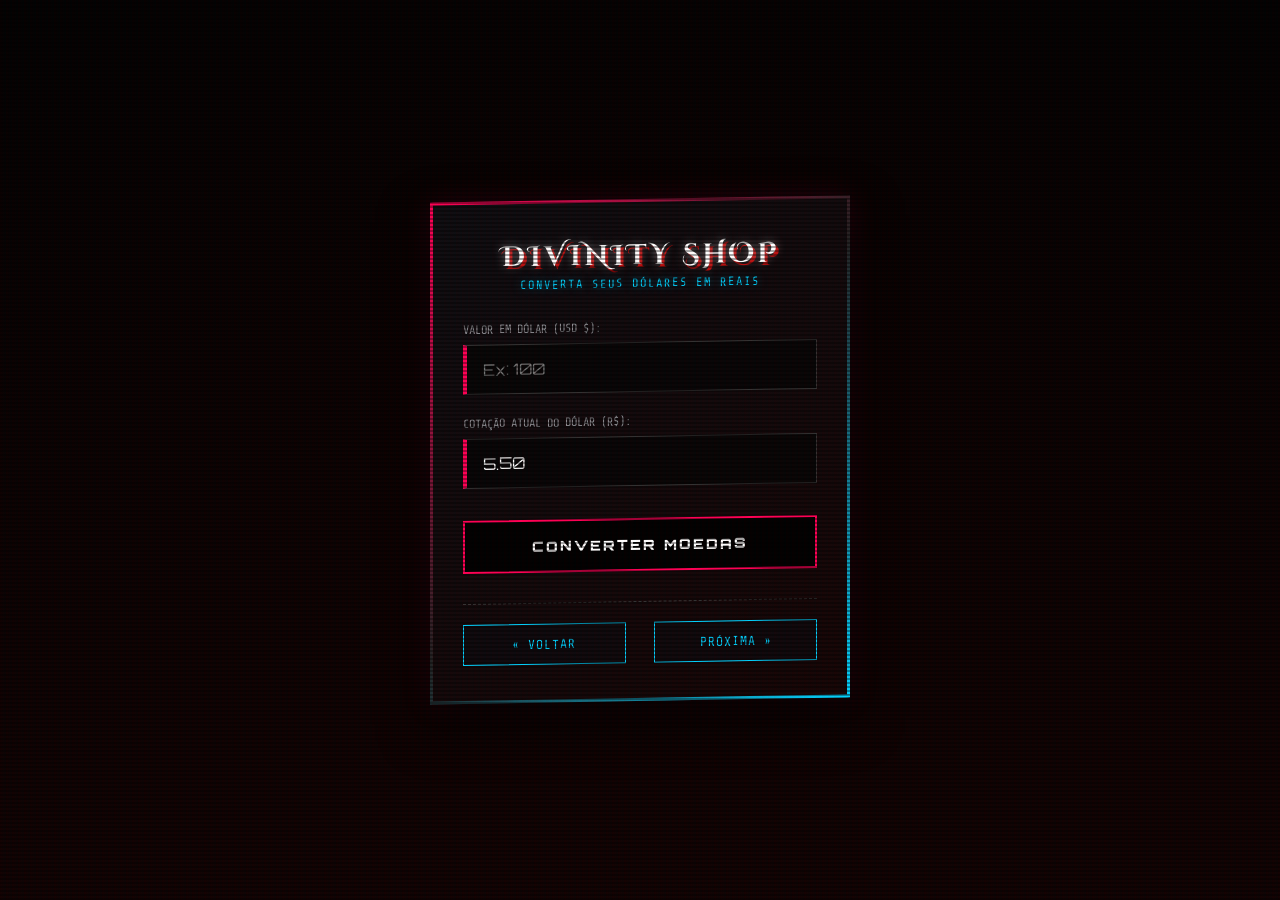
==== pagina-3.html @ e4fda097 "euro é melhor" ====
<!DOCTYPE html>
<html lang="pt">
<head>
    <meta charset="UTF-8">
    <meta name="viewport" content="width=device-width, initial-scale=1.0">
    <title>Divinity Statue - Conversor</title>
    <link rel="stylesheet" href="pagina-3.css">
</head>
<body>
    <div class="container">
        <h1>Divinity Shop</h1>
        <p class="subtitle">Converta seus Dólares em Reais</p>
        
        <div class="form-group">
            <label for="usd">Valor em Dólar (USD $):</label>
            <input type="number" id="usd" placeholder="Ex: 100" step="0.01">
        </div>

        <div class="form-group">
            <label for="cotacao">Cotação atual do Dólar (R$):</label>
            <input type="number" id="cotacao" placeholder="Ex: 5.50" step="0.01" value="5.50">
        </div>

        <button onclick="converterMoeda()">Converter Moedas</button>

        <!-- Painel onde o resultado gótico vai surgir -->
        <div id="painel-resultado" class="resultado-box" style="display: none;">
            <span class="label-res">Total Convertido:</span>
            <span id="resultado" class="valor-res">R$ 0,00</span>
        </div>

        <!-- Links de navegação entre as páginas do seu projeto -->
        <div class="navegacao">
            <a href="pagina-2.html" class="nav-btn">« Voltar</a>
            <a href="pagina-4.html" class="nav-btn">Próxima »</a>
        </div>
    </div>
    <script src="pagina-3.js"></script>
</body>
</html>
---- pagina-3.css ----
@import url('https://fonts.googleapis.com/css2?family=Cinzel+Decorative:wght@700&family=Orbitron:wght@700;900&family=Share+Tech+Mono&display=swap');

* {
    margin: 0;
    padding: 0;
    box-sizing: border-box;
}

body {
    /* Fundo industrial futurista com linhas de scan simulando HUD do jogo */
    background: linear-gradient(rgba(0, 0, 0, 0.85), rgba(15, 2, 2, 0.95)),
                radial-gradient(circle, #2a0808 0%, #050508 100%);
    background-size: cover;
    min-height: 100vh;
    display: flex;
    justify-content: center;
    align-items: center;
    padding: 20px;
    overflow: hidden;
    position: relative;
}

/* Linhas de varredura analógicas na tela (efeito Menu de Missão) */
body::before {
    content: " ";
    display: block;
    position: absolute;
    top: 0; left: 0; bottom: 0; right: 0;
    background: linear-gradient(rgba(18, 16, 16, 0) 50%, rgba(0, 0, 0, 0.35) 50%), 
                linear-gradient(90deg, rgba(255, 0, 0, 0.03), rgba(0, 255, 255, 0.01));
    z-index: 10;
    background-size: 100% 4px, 6px 100%;
    pointer-events: none;
}

.container {
    background: linear-gradient(145deg, #0d0d11 0%, #150505 100%);
    border: 3px solid transparent;
    /* Borda com efeito metálico chanfrado */
    border-image: linear-gradient(135deg, #ff0055, #222, #00d2ff) 1;
    box-shadow: 0 20px 50px rgba(0, 0, 0, 0.9), 
                0 0 30px rgba(255, 0, 85, 0.15);
    padding: 35px 30px;
    width: 100%;
    max-width: 420px;
    text-align: center;
    position: relative;
    z-index: 5;
    transform: skewY(-1deg); /* Tela levemente inclinada estilo HUD de luta */
}

h1 {
    font-family: 'Cinzel Decorative', serif;
    color: #ffffff;
    font-size: 28px;
    letter-spacing: 3px;
    text-transform: uppercase;
    text-shadow: 0 0 10px rgba(255, 255, 255, 0.5), 3px 3px 0px #b30000;
    margin-bottom: 2px;
}

.subtitle {
    font-family: 'Share Tech Mono', monospace;
    font-size: 12px;
    color: #00d2ff;
    text-transform: uppercase;
    letter-spacing: 2px;
    margin-bottom: 30px;
    text-shadow: 0 0 8px rgba(0, 210, 255, 0.5);
}

.form-group {
    text-align: left;
    margin-bottom: 22px;
    position: relative;
}

.form-group label {
    display: block;
    font-family: 'Share Tech Mono', monospace;
    font-size: 12px;
    color: #8e8e93;
    margin-bottom: 8px;
    text-transform: uppercase;
}

input {
    width: 100%;
    padding: 14px 16px;
    background-color: rgba(5, 5, 5, 0.85);
    border: 1px solid #333;
    border-left: 4px solid #ff0055;
    font-family: 'Orbitron', sans-serif;
    font-size: 16px;
    color: #fff;
    outline: none;
    transition: all 0.25s ease;
}

input:focus {
    border-color: #00d2ff;
    border-left-color: #00d2ff;
    background-color: #0a0a0f;
    box-shadow: inset 0 0 10px rgba(0, 210, 255, 0.2), 0 0 15px rgba(0, 210, 255, 0.1);
}

/* Botão de Ignição - Efeito Devil Trigger Clássico */
button {
    width: 100%;
    padding: 16px;
    background: #000;
    color: #fff;
    border: 2px solid #ff0055;
    font-family: 'Orbitron', sans-serif;
    font-size: 14px;
    font-weight: 900;
    text-transform: uppercase;
    letter-spacing: 2px;
    cursor: pointer;
    position: relative;
    overflow: hidden;
    transition: all 0.3s ease;
    margin-top: 10px;
}

button::before {
    content: '';
    position: absolute;
    top: 0; left: -100%; width: 100%; height: 100%;
    background: linear-gradient(90deg, transparent, rgba(255, 255, 255, 0.25), transparent);
    transition: all 0.4s ease;
}

button:hover {
    background: #ff0055;
    box-shadow: 0 0 25px #ff0055;
    text-shadow: 0 0 5px #fff;
}

button:hover::before {
    left: 100%;
}

/* Painel de Customização / Upgrade de Moeda */
.resultado-box {
    margin-top: 25px;
    padding: 20px;
    background: linear-gradient(180deg, rgba(0,0,0,0.9) 0%, rgba(20,5,5,0.9) 100%);
    border: 1px solid #ff0055;
    position: relative;
    display: none;
    flex-direction: column;
    align-items: center;
    justify-content: center;
    animation: impactBlast 0.35s cubic-bezier(0.18, 0.89, 0.32, 1.15) forwards;
}

.label-res {
    font-family: 'Share Tech Mono', monospace;
    font-size: 11px;
    color: #ff0055;
    letter-spacing: 3px;
    text-transform: uppercase;
    margin-bottom: 5px;
}

.valor-res {
    font-family: 'Orbitron', sans-serif;
    font-size: 28px;
    color: #fff;
    font-weight: 900;
    text-shadow: 0 0 15px rgba(255, 255, 255, 0.6), 0 0 8px #ff0055;
}

/* RANKING SSS - Easter Egg de Pontuação na Conversão */
.rank-badge {
    position: absolute;
    top: -15px;
    right: -10px;
    background: #00d2ff;
    color: #000;
    font-family: 'Orbitron', sans-serif;
    font-size: 12px;
    font-weight: 900;
    padding: 4px 8px;
    transform: rotate(5deg);
    box-shadow: 0 0 15px #00d2ff;
    letter-spacing: 1px;
    animation: blinkRank 0.8s infinite steps(2);
}

/* Links de Navegação Inferiores (Estilo File Select) */
.navegacao {
    display: flex;
    justify-content: space-between;
    margin-top: 30px;
    border-top: 1px dashed #333;
    padding-top: 20px;
}

.nav-btn {
    font-family: 'Share Tech Mono', monospace;
    width: 46%;
    padding: 12px;
    background: rgba(10, 10, 15, 0.6);
    border: 1px solid #00d2ff;
    color: #00d2ff;
    text-decoration: none;
    text-align: center;
    font-size: 13px;
    text-transform: uppercase;
    letter-spacing: 1px;
    transition: all 0.2s ease;
}

.nav-btn:hover {
    background: rgba(0, 210, 255, 0.15);
    box-shadow: 0 0 15px rgba(0, 210, 255, 0.4);
    text-shadow: 0 0 4px #00d2ff;
}

/* Animações mecânicas de DMC */
@keyframes impactBlast {
    0% { transform: scale(0.6) rotate(-3deg); filter: brightness(3); opacity: 0; }
    100% { transform: scale(1) rotate(0deg); filter: brightness(1); opacity: 1; }
}

@keyframes blinkRank {
    0%, 100% { background: #00d2ff; box-shadow: 0 0 15px #00d2ff; }
    50% { background: #ff0055; box-shadow: 0 0 15px #ff0055; color: #fff; }
}
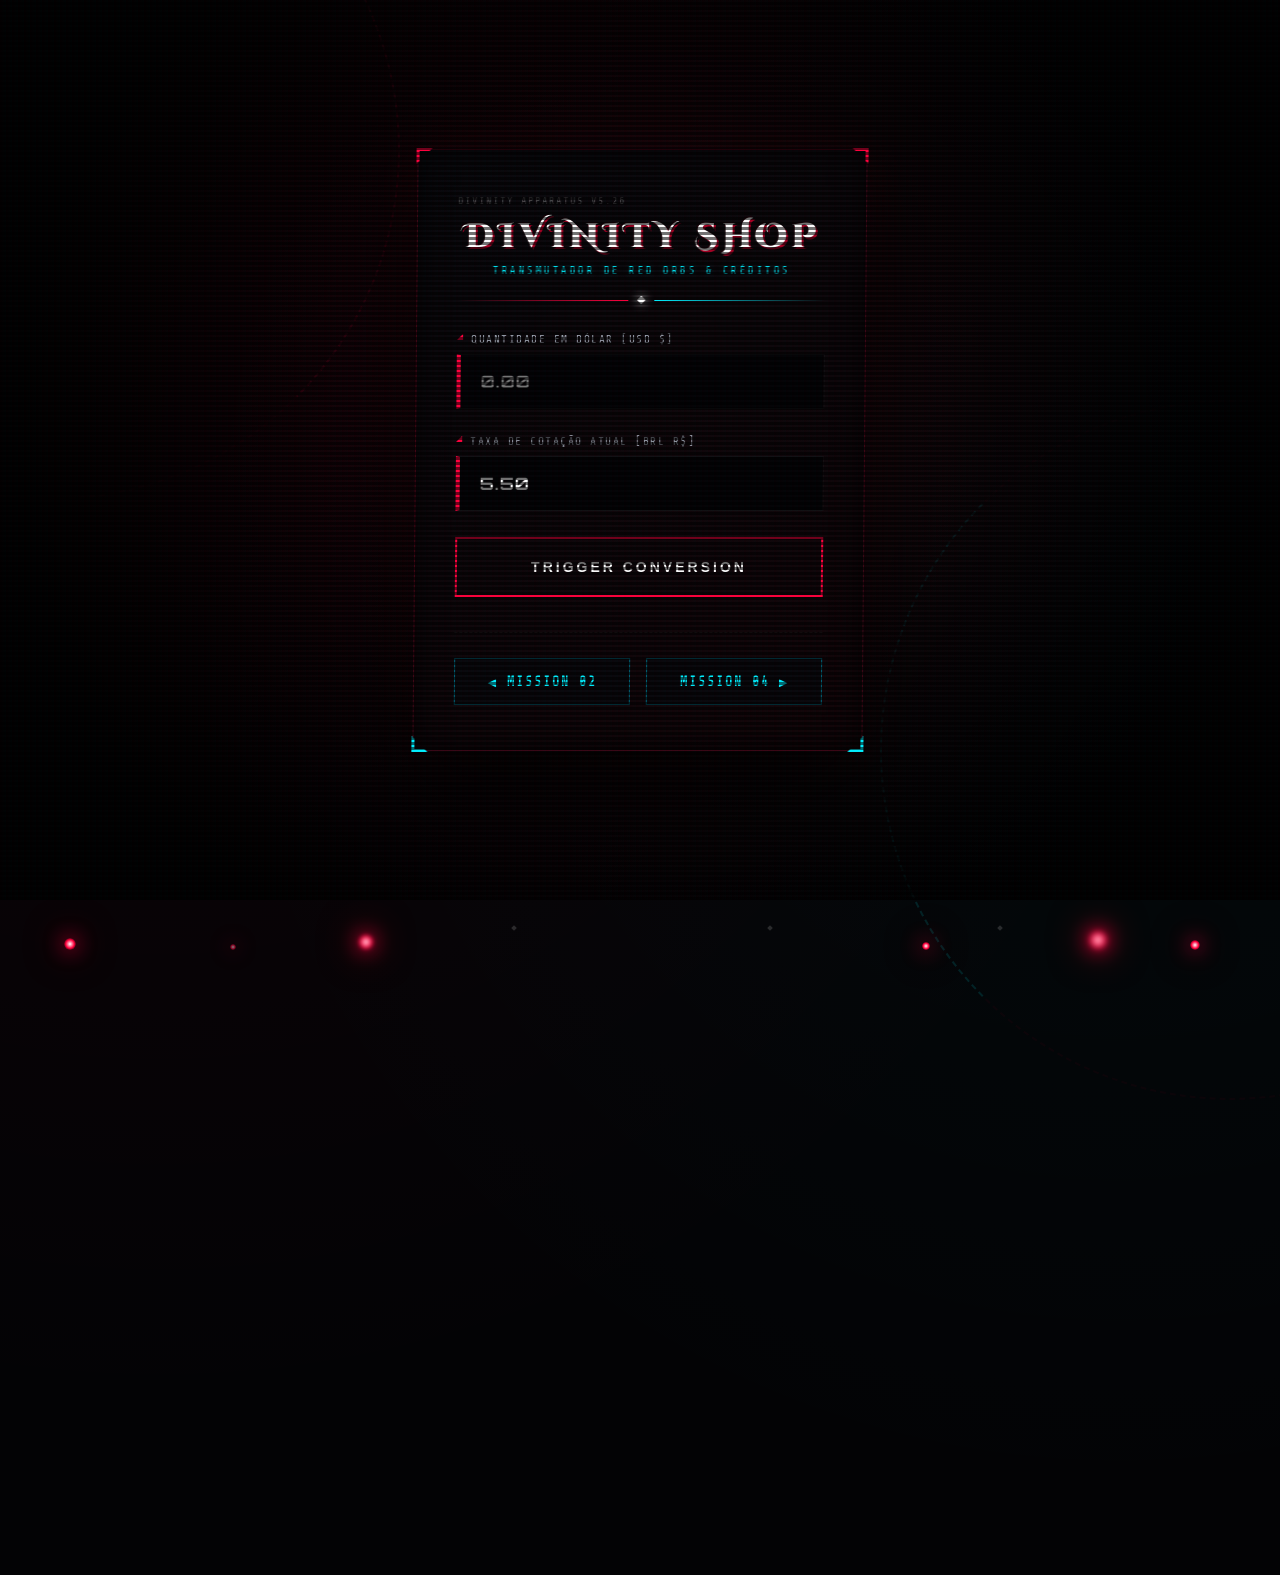
==== commit 5e1e5a05: "absolute cinema" ====
--- a/pagina-3.html
+++ b/pagina-3.html
@@ -7,34 +7,93 @@
     <link rel="stylesheet" href="pagina-3.css">
 </head>
 <body>
+    <!-- SISTEMA DE AMBIENTAÇÃO GRÁFICA DMC -->
+    <div class="ambient-darkness"></div>
+    <div class="smoke-layer-1"></div>
+    <div class="smoke-layer-2"></div>
+    <div class="lightning-flash"></div>
+    <div class="vignette-heavy"></div>
+    
+    <!-- Glifos Mágicos de Fundo -->
+    <div class="demonic-seal seal-left"></div>
+    <div class="demonic-seal seal-right"></div>
+
+    <!-- Sistema de Partículas e Red Orbs Dinâmicas -->
+    <div class="orbs-container">
+        <div class="orb orb-1"></div>
+        <div class="orb orb-2"></div>
+        <div class="orb orb-3"></div>
+        <div class="orb orb-4"></div>
+        <div class="orb orb-5"></div>
+        <div class="orb orb-6"></div>
+        <div class="orb orb-7"></div>
+        <div class="orb orb-8"></div>
+        <div class="ash ash-1"></div>
+        <div class="ash ash-2"></div>
+        <div class="ash ash-3"></div>
+    </div>
+
+    <!-- RECIPIENTE PRINCIPAL (HUD DE CUSTOMIZAÇÃO) -->
     <div class="container">
-        <h1>Divinity Shop</h1>
-        <p class="subtitle">Converta seus Dólares em Reais</p>
+        <!-- Detalhes de Interface Angular nos cantos -->
+        <div class="corner-element top-left"></div>
+        <div class="corner-element top-right"></div>
+        <div class="corner-element bottom-left"></div>
+        <div class="corner-element bottom-right"></div>
+
+        <div class="hud-top-tag">DIVINITY APPARATUS V5.26</div>
+
+        <h1 class="glitch-title" data-text="DIVINITY SHOP">DIVINITY SHOP</h1>
+        <div class="subtitle">TRANSMUTADOR DE RED ORBS & CRÉDITOS</div>
         
+        <div class="hud-divider-complex">
+            <div class="line-left"></div>
+            <div class="center-diamond"></div>
+            <div class="line-right"></div>
+        </div>
+
+        <!-- Área de Inputs Mecânicos -->
         <div class="form-group">
-            <label for="usd">Valor em Dólar (USD $):</label>
-            <input type="number" id="usd" placeholder="Ex: 100" step="0.01">
+            <label for="usd">QUANTIDADE EM DÓLAR [USD $]</label>
+            <div class="input-wrapper">
+                <input type="number" id="usd" placeholder="0.00" step="0.01" autocomplete="off">
+                <div class="input-focus-bar"></div>
+            </div>
         </div>
 
         <div class="form-group">
-            <label for="cotacao">Cotação atual do Dólar (R$):</label>
-            <input type="number" id="cotacao" placeholder="Ex: 5.50" step="0.01" value="5.50">
+            <label for="cotacao">TAXA DE COTAÇÃO ATUAL [BRL R$]</label>
+            <div class="input-wrapper">
+                <input type="number" id="cotacao" placeholder="5.50" step="0.01" value="5.50" autocomplete="off">
+                <div class="input-focus-bar"></div>
+            </div>
         </div>
 
-        <button onclick="converterMoeda()">Converter Moedas</button>
+        <!-- Botão de Ativação do Devil Trigger -->
+        <button class="trigger-btn" onclick="converterMoeda()">
+            <span class="btn-text">TRIGGER CONVERSION</span>
+            <span class="btn-glitch-bg"></span>
+        </button>
 
-        <!-- Painel onde o resultado gótico vai surgir -->
-        <div id="painel-resultado" class="resultado-box" style="display: none;">
-            <span class="label-res">Total Convertido:</span>
-            <span id="resultado" class="valor-res">R$ 0,00</span>
+        <!-- Caixa de Resultado Customizada -->
+        <div id="painel-resultado" class="resultado-box">
+            <div class="resultado-internal">
+                <span class="label-res">// DIVISA ADQUIRIDA //</span>
+                <span id="resultado" class="valor-res">R$ 0,00</span>
+            </div>
         </div>
 
-        <!-- Links de navegação entre as páginas do seu projeto -->
+        <!-- Menu de Navegação Estilo Seleção de Missão -->
         <div class="navegacao">
-            <a href="pagina-2.html" class="nav-btn">« Voltar</a>
-            <a href="pagina-4.html" class="nav-btn">Próxima »</a>
+            <a href="pagina-2.html" class="nav-btn btn-prev">
+                <span class="nav-arrow">◀</span> MISSION 02
+            </a>
+            <a href="pagina-4.html" class="nav-btn btn-next">
+                MISSION 04 <span class="nav-arrow">▶</span>
+            </a>
         </div>
     </div>
+
     <script src="pagina-3.js"></script>
 </body>
 </html>
--- a/pagina-3.css
+++ b/pagina-3.css
@@ -1,231 +1,536 @@
-@import url('https://fonts.googleapis.com/css2?family=Cinzel+Decorative:wght@700&family=Orbitron:wght@700;900&family=Share+Tech+Mono&display=swap');
+/* ==========================================================================
+   1. ARQUIVO CORE & ESTRUTURA GLOBAIS
+   ========================================================================== */
+@import url('https://fonts.googleapis.com/css2?family=Cinzel+Decorative:wght@700;900&family=Orbitron:wght@500;700;900&family=Share+Tech+Mono&display=swap');
+
+:root {
+    --bg-dark-core: #030305;
+    --dmc-neon-red: #ff003c;
+    --dmc-crimson: #a30022;
+    --dmc-abyss: #1a0006;
+    --vergil-neon-blue: #00f0ff;
+    --vergil-dark-blue: #005f73;
+    --gold-orb-glow: #ffcc00;
+    --text-white: #ffffff;
+    --text-gray: #9ca3af;
+    --interface-dark: rgba(6, 6, 9, 0.93);
+}
 
 * {
     margin: 0;
     padding: 0;
     box-sizing: border-box;
+    user-select: none;
 }
 
 body {
-    /* Fundo industrial futurista com linhas de scan simulando HUD do jogo */
-    background: linear-gradient(rgba(0, 0, 0, 0.85), rgba(15, 2, 2, 0.95)),
-                radial-gradient(circle, #2a0808 0%, #050508 100%);
-    background-size: cover;
+    background-color: var(--bg-dark-core);
     min-height: 100vh;
     display: flex;
     justify-content: center;
     align-items: center;
-    padding: 20px;
+    padding: 24px;
     overflow: hidden;
     position: relative;
-}
-
-/* Linhas de varredura analógicas na tela (efeito Menu de Missão) */
+    font-family: 'Orbitron', sans-serif;
+}
+
+/* ==========================================================================
+   2. PÓS-PROCESSAMENTO GRÁFICO (CRT SCANLINES & VIGNETTE)
+   ========================================================================== */
+.ambient-darkness {
+    position: absolute;
+    inset: 0;
+    background: radial-gradient(circle at 50% 45%, #220308 0%, #060204 65%, #000000 100%);
+    z-index: 0;
+}
+
+/* Linhas Analógicas CRT Avançadas */
 body::before {
     content: " ";
     display: block;
     position: absolute;
-    top: 0; left: 0; bottom: 0; right: 0;
-    background: linear-gradient(rgba(18, 16, 16, 0) 50%, rgba(0, 0, 0, 0.35) 50%), 
-                linear-gradient(90deg, rgba(255, 0, 0, 0.03), rgba(0, 255, 255, 0.01));
+    inset: 0;
+    background: linear-gradient(rgba(18, 16, 16, 0) 50%, rgba(0, 0, 0, 0.55) 50%),
+                linear-gradient(90deg, rgba(255, 0, 60, 0.015), rgba(0, 240, 255, 0.015));
+    z-index: 999;
+    background-size: 100% 5px, 6px 100%;
+    pointer-events: none;
+}
+
+.vignette-heavy {
+    position: absolute;
+    inset: 0;
+    background: radial-gradient(circle, transparent 20%, rgba(0, 0, 0, 0.85) 80%, #000 100%);
+    z-index: 5;
+    pointer-events: none;
+}
+
+/* ==========================================================================
+   3. SISTEMA DE ILUMINAÇÃO E PARTÍCULAS EM 3D
+   ========================================================================== */
+.smoke-layer-1, .smoke-layer-2 {
+    position: absolute;
+    width: 250%; height: 250%;
+    top: -75%; left: -75%;
+    pointer-events: none;
+    opacity: 0.7;
+}
+.smoke-layer-1 {
+    background: radial-gradient(circle at 35% 45%, rgba(255, 0, 60, 0.06), transparent 45%);
+    z-index: 1;
+    animation: driftSmokeClockwise 40s linear infinite;
+}
+.smoke-layer-2 {
+    background: radial-gradient(circle at 65% 55%, rgba(0, 240, 255, 0.04), transparent 40%);
+    z-index: 2;
+    animation: driftSmokeCounter 30s linear infinite;
+}
+
+.lightning-flash {
+    position: absolute;
+    inset: 0;
+    background: radial-gradient(circle, rgba(255, 0, 60, 0.3) 0%, transparent 75%);
+    opacity: 0;
+    z-index: 3;
+    pointer-events: none;
+    animation: demonicStorm 15s infinite ease-in-out;
+}
+
+/* Círculos de Invocação Rúnicos */
+.demonic-seal {
+    position: absolute;
+    width: 700px; height: 700px;
+    border: 2px dashed rgba(255, 0, 60, 0.04);
+    border-radius: 50%;
+    z-index: 1;
+    pointer-events: none;
+}
+.seal-left {
+    left: -300px; top: -200px;
+    border-right-color: rgba(255, 0, 60, 0.15);
+    animation: rotateSeal 80s linear infinite;
+}
+.seal-right {
+    right: -300px; bottom: -200px;
+    border-left-color: rgba(0, 240, 255, 0.12);
+    animation: rotateSealReverse 60s linear infinite;
+}
+
+/* Red Orbs e Cinzas Voláteis */
+.orbs-container {
+    position: absolute;
+    inset: 0;
+    z-index: 4;
+    pointer-events: none;
+}
+.orb {
+    position: absolute;
+    bottom: -50px;
+    background: radial-gradient(circle, #fff 0%, var(--dmc-neon-red) 50%, transparent 80%);
+    border-radius: 50%;
+    box-shadow: 0 0 20px var(--dmc-neon-red), 0 0 40px var(--dmc-crimson);
+    animation: riseOrb 12s infinite linear;
+}
+.orb-1 { left: 5%; width: 12px; height: 12px; animation-duration: 9s; animation-delay: 1s; }
+.orb-2 { left: 18%; width: 6px; height: 6px; animation-duration: 14s; animation-delay: 4s; opacity: 0.5; }
+.orb-3 { left: 28%; width: 16px; height: 16px; animation-duration: 11s; animation-delay: 0s; filter: blur(2px); }
+.orb-4 { left: 72%; width: 8px; height: 8px; animation-duration: 10s; animation-delay: 3s; }
+.orb-5 { left: 85%; width: 20px; height: 20px; animation-duration: 16s; animation-delay: 2s; filter: blur(3px); }
+.orb-6 { left: 93%; width: 10px; height: 10px; animation-duration: 12s; animation-delay: 6s; }
+
+.ash {
+    position: absolute;
+    bottom: -30px;
+    background: rgba(255, 255, 255, 0.15);
+    width: 4px; height: 4px;
+    transform: rotate(45deg);
+    animation: riseAsh 8s infinite linear;
+}
+.ash-1 { left: 40%; animation-duration: 7s; animation-delay: 1.5s; }
+.ash-2 { left: 60%; animation-duration: 9s; animation-delay: 3.2s; }
+.ash-3 { left: 78%; animation-duration: 6s; animation-delay: 0.5s; }
+
+/* ==========================================================================
+   4. CONTEXTO DO CARD HUD (INTERFACE PRINCIPAL)
+   ========================================================================== */
+.container {
+    background: linear-gradient(150deg, rgba(8, 8, 12, 0.97) 0%, rgba(18, 4, 7, 0.97) 100%);
+    border: 1px solid rgba(255, 0, 60, 0.2);
+    box-shadow: 0 40px 90px rgba(0, 0, 0, 0.95),
+                0 0 50px rgba(255, 0, 60, 0.08),
+                inset 0 0 30px rgba(0, 0, 0, 0.8);
+    padding: 45px 40px;
+    width: 100%;
+    max-width: 450px;
+    position: relative;
     z-index: 10;
-    background-size: 100% 4px, 6px 100%;
-    pointer-events: none;
-}
-
-.container {
-    background: linear-gradient(145deg, #0d0d11 0%, #150505 100%);
+    transform: skewX(-0.5deg);
+    backdrop-filter: blur(12px);
+}
+
+/* Cantoneiras Metálicas de Lâminas Góticas */
+.corner-element {
+    position: absolute;
+    width: 16px; height: 16px;
     border: 3px solid transparent;
-    /* Borda com efeito metálico chanfrado */
-    border-image: linear-gradient(135deg, #ff0055, #222, #00d2ff) 1;
-    box-shadow: 0 20px 50px rgba(0, 0, 0, 0.9), 
-                0 0 30px rgba(255, 0, 85, 0.15);
-    padding: 35px 30px;
-    width: 100%;
-    max-width: 420px;
+    pointer-events: none;
+}
+.top-left { top: -2px; left: -2px; border-top-color: var(--dmc-neon-red); border-left-color: var(--dmc-neon-red); }
+.top-right { top: -2px; right: -2px; border-top-color: var(--dmc-neon-red); border-right-color: var(--dmc-neon-red); }
+.bottom-left { bottom: -2px; left: -2px; border-bottom-color: var(--vergil-neon-blue); border-left-color: var(--vergil-neon-blue); }
+.bottom-right { bottom: -2px; right: -2px; border-bottom-color: var(--vergil-neon-blue); border-right-color: var(--vergil-neon-blue); }
+
+.hud-top-tag {
+    font-family: 'Share Tech Mono', monospace;
+    font-size: 10px;
+    color: rgba(255, 255, 255, 0.3);
+    letter-spacing: 2px;
+    text-align: left;
+    margin-bottom: 8px;
+}
+
+/* ==========================================================================
+   5. TITULOS CROMÁTICOS E DIVISORES GLITCH
+   ========================================================================== */
+.glitch-title {
+    font-family: 'Cinzel Decorative', serif;
+    font-size: 34px;
+    font-weight: 900;
+    color: var(--text-white);
+    letter-spacing: 4px;
+    text-transform: uppercase;
+    text-shadow: 2px 2px 0px var(--dmc-crimson), -1px -1px 0px var(--dmc-abyss);
+    position: relative;
     text-align: center;
-    position: relative;
-    z-index: 5;
-    transform: skewY(-1deg); /* Tela levemente inclinada estilo HUD de luta */
-}
-
-h1 {
-    font-family: 'Cinzel Decorative', serif;
-    color: #ffffff;
-    font-size: 28px;
-    letter-spacing: 3px;
-    text-transform: uppercase;
-    text-shadow: 0 0 10px rgba(255, 255, 255, 0.5), 3px 3px 0px #b30000;
-    margin-bottom: 2px;
+}
+
+/* Efeito Glitch Fantasma Atrás do Título */
+.glitch-title::before, .glitch-title::after {
+    content: attr(data-text);
+    position: absolute;
+    top: 0; left: 0; width: 100%; height: 100%;
+    background: transparent;
+    clip: rect(0, 900px, 0, 0); 
+}
+.glitch-title::before {
+    left: 2px;
+    text-shadow: -2px 0 var(--vergil-neon-blue);
+    animation: titleGlitch 4s infinite linear alternate-reverse;
+}
+.glitch-title::after {
+    left: -2px;
+    text-shadow: -2px 0 var(--dmc-neon-red);
+    animation: titleGlitch 2s infinite linear alternate-reverse;
 }
 
 .subtitle {
     font-family: 'Share Tech Mono', monospace;
-    font-size: 12px;
-    color: #00d2ff;
+    font-size: 11px;
+    color: var(--vergil-neon-blue);
     text-transform: uppercase;
-    letter-spacing: 2px;
-    margin-bottom: 30px;
-    text-shadow: 0 0 8px rgba(0, 210, 255, 0.5);
-}
-
+    letter-spacing: 2.5px;
+    text-align: center;
+    margin-top: 4px;
+    text-shadow: 0 0 10px rgba(0, 240, 255, 0.3);
+}
+
+/* Divisor Tecnológico Estilizado */
+.hud-divider-complex {
+    display: flex;
+    align-items: center;
+    justify-content: center;
+    margin: 20px 0 30px 0;
+    width: 100%;
+}
+.line-left, .line-right {
+    height: 1px;
+    flex-grow: 1;
+}
+.line-left { background: linear-gradient(90deg, transparent, var(--dmc-neon-red)); }
+.line-right { background: linear-gradient(90deg, var(--vergil-neon-blue), transparent); }
+.center-diamond {
+    width: 6px; height: 6px;
+    background: var(--text-white);
+    transform: rotate(45deg);
+    margin: 0 10px;
+    box-shadow: 0 0 10px var(--text-white);
+}
+
+/* ==========================================================================
+   6. FORMULÁRIOS E INPUTS DE ARMAS / CAIXAS DE SELEÇÃO
+   ========================================================================== */
 .form-group {
+    margin-bottom: 26px;
     text-align: left;
-    margin-bottom: 22px;
-    position: relative;
 }
 
 .form-group label {
     display: block;
     font-family: 'Share Tech Mono', monospace;
-    font-size: 12px;
-    color: #8e8e93;
+    font-size: 11px;
+    color: var(--text-gray);
+    letter-spacing: 1.5px;
     margin-bottom: 8px;
-    text-transform: uppercase;
+    padding-left: 14px;
+    position: relative;
+}
+.form-group label::before {
+    content: "◢";
+    position: absolute;
+    left: 0; top: -1px;
+    font-size: 8px;
+    color: var(--dmc-neon-red);
+}
+
+.input-wrapper {
+    position: relative;
+    width: 100%;
 }
 
 input {
     width: 100%;
-    padding: 14px 16px;
-    background-color: rgba(5, 5, 5, 0.85);
-    border: 1px solid #333;
-    border-left: 4px solid #ff0055;
+    padding: 16px 20px;
+    background: rgba(4, 4, 6, 0.95);
+    border: 1px solid rgba(255, 255, 255, 0.05);
+    border-left: 4px solid var(--dmc-neon-red);
     font-family: 'Orbitron', sans-serif;
-    font-size: 16px;
-    color: #fff;
+    font-size: 17px;
+    font-weight: 700;
+    color: var(--text-white);
     outline: none;
-    transition: all 0.25s ease;
+    letter-spacing: 1px;
+    transition: all 0.3s cubic-bezier(0.16, 1, 0.3, 1);
+}
+
+/* Efeito Glow Hidráulico ao Focar no Input */
+.input-focus-bar {
+    position: absolute;
+    bottom: 0; left: 0;
+    width: 0%; height: 2px;
+    background: var(--vergil-neon-blue);
+    transition: all 0.4s ease;
+    box-shadow: 0 0 10px var(--vergil-neon-blue);
 }
 
 input:focus {
-    border-color: #00d2ff;
-    border-left-color: #00d2ff;
-    background-color: #0a0a0f;
-    box-shadow: inset 0 0 10px rgba(0, 210, 255, 0.2), 0 0 15px rgba(0, 210, 255, 0.1);
-}
-
-/* Botão de Ignição - Efeito Devil Trigger Clássico */
-button {
-    width: 100%;
-    padding: 16px;
-    background: #000;
-    color: #fff;
-    border: 2px solid #ff0055;
-    font-family: 'Orbitron', sans-serif;
+    background: #09090e;
+    border-color: rgba(0, 240, 255, 0.3);
+    border-left-color: var(--vergil-neon-blue);
+    padding-left: 24px;
+}
+
+input:focus + .input-focus-bar {
+    width: 100%;
+}
+
+input::-webkit-outer-spin-button,
+input::-webkit-inner-spin-button {
+    -webkit-appearance: none;
+    margin: 0;
+}
+
+/* ==========================================================================
+   7. BOTÃO DE CONTROLE PRINCIPAL (DEVIL TRIGGER BUTTON)
+   ========================================================================== */
+.trigger-btn {
+    width: 100%;
+    padding: 20px;
+    background: transparent;
+    border: 2px solid var(--dmc-neon-red);
+    color: var(--text-white);
     font-size: 14px;
     font-weight: 900;
-    text-transform: uppercase;
-    letter-spacing: 2px;
+    letter-spacing: 3px;
     cursor: pointer;
     position: relative;
     overflow: hidden;
-    transition: all 0.3s ease;
-    margin-top: 10px;
-}
-
-button::before {
+    transition: all 0.2s ease;
+}
+
+.btn-text {
+    position: relative;
+    z-index: 3;
+}
+
+.trigger-btn::before {
     content: '';
     position: absolute;
-    top: 0; left: -100%; width: 100%; height: 100%;
-    background: linear-gradient(90deg, transparent, rgba(255, 255, 255, 0.25), transparent);
-    transition: all 0.4s ease;
-}
-
-button:hover {
-    background: #ff0055;
-    box-shadow: 0 0 25px #ff0055;
-    text-shadow: 0 0 5px #fff;
-}
-
-button:hover::before {
-    left: 100%;
-}
-
-/* Painel de Customização / Upgrade de Moeda */
+    inset: 0;
+    background: var(--dmc-neon-red);
+    transform: translateX(-100%);
+    transition: transform 0.3s cubic-bezier(0.16, 1, 0.3, 1);
+    z-index: 1;
+}
+
+.trigger-btn:hover {
+    border-color: #fff;
+    box-shadow: 0 0 35px rgba(255, 0, 60, 0.5);
+}
+
+.trigger-btn:hover::before {
+    transform: translateX(0);
+}
+
+.trigger-btn:active {
+    transform: scale(0.98);
+}
+
+/* ==========================================================================
+   8. COMPARTIMENTO DE RESULTADO (UPGRADE UNLOCKED)
+   ========================================================================== */
 .resultado-box {
-    margin-top: 25px;
-    padding: 20px;
-    background: linear-gradient(180deg, rgba(0,0,0,0.9) 0%, rgba(20,5,5,0.9) 100%);
-    border: 1px solid #ff0055;
+    margin-top: 32px;
+    background: linear-gradient(180deg, rgba(2,2,4,0.95) 0%, rgba(26,2,6,0.95) 100%);
+    border: 1px solid rgba(255, 0, 60, 0.3);
+    padding: 2px; /* Espaço da sub-borda */
     position: relative;
     display: none;
+    box-shadow: 0 20px 45px rgba(0, 0, 0, 0.8);
+    animation: dmcImpact 0.4s cubic-bezier(0.175, 0.885, 0.32, 1.275) forwards;
+}
+
+.resultado-internal {
+    background: #050508;
+    padding: 22px;
+    width: 100%;
+    border: 1px solid rgba(255, 255, 255, 0.02);
+    display: flex;
     flex-direction: column;
     align-items: center;
-    justify-content: center;
-    animation: impactBlast 0.35s cubic-bezier(0.18, 0.89, 0.32, 1.15) forwards;
 }
 
 .label-res {
     font-family: 'Share Tech Mono', monospace;
     font-size: 11px;
-    color: #ff0055;
-    letter-spacing: 3px;
-    text-transform: uppercase;
-    margin-bottom: 5px;
+    color: var(--dmc-neon-red);
+    letter-spacing: 4px;
+    margin-bottom: 6px;
 }
 
 .valor-res {
-    font-family: 'Orbitron', sans-serif;
-    font-size: 28px;
-    color: #fff;
+    font-size: 32px;
     font-weight: 900;
-    text-shadow: 0 0 15px rgba(255, 255, 255, 0.6), 0 0 8px #ff0055;
-}
-
-/* RANKING SSS - Easter Egg de Pontuação na Conversão */
+    color: var(--text-white);
+    text-shadow: 0 0 15px rgba(255, 255, 255, 0.4),
+                 0 0 25px var(--dmc-neon-red);
+}
+
+/* ==========================================================================
+   9. COMBO RANKING COMPONENT (SSS RANK BADGE)
+   ========================================================================== */
 .rank-badge {
     position: absolute;
-    top: -15px;
-    right: -10px;
-    background: #00d2ff;
+    top: -22px;
+    right: -15px;
+    background: var(--vergil-neon-blue);
     color: #000;
-    font-family: 'Orbitron', sans-serif;
-    font-size: 12px;
     font-weight: 900;
-    padding: 4px 8px;
-    transform: rotate(5deg);
-    box-shadow: 0 0 15px #00d2ff;
-    letter-spacing: 1px;
-    animation: blinkRank 0.8s infinite steps(2);
-}
-
-/* Links de Navegação Inferiores (Estilo File Select) */
+    font-size: 14px;
+    padding: 6px 16px;
+    transform: rotate(5deg) skewX(-8deg);
+    border: 2px solid var(--text-white);
+    box-shadow: 0 0 25px var(--vergil-neon-blue), 4px 4px 0px #002233;
+    letter-spacing: 2px;
+    z-index: 50;
+    animation: rankPulse 0.5s infinite steps(2);
+}
+
+/* ==========================================================================
+   10. MENU DE NAVEGAÇÃO INFERIOR (MISSION SELECT SELECTOR)
+   ========================================================================== */
 .navegacao {
     display: flex;
     justify-content: space-between;
-    margin-top: 30px;
-    border-top: 1px dashed #333;
-    padding-top: 20px;
+    margin-top: 35px;
+    border-top: 1px dashed rgba(255, 255, 255, 0.08);
+    padding-top: 25px;
+    gap: 16px;
 }
 
 .nav-btn {
     font-family: 'Share Tech Mono', monospace;
-    width: 46%;
-    padding: 12px;
-    background: rgba(10, 10, 15, 0.6);
-    border: 1px solid #00d2ff;
-    color: #00d2ff;
+    width: 48%;
+    padding: 15px;
+    background: rgba(6, 8, 12, 0.75);
+    border: 1px solid var(--vergil-dark-blue);
+    color: var(--vergil-neon-blue);
     text-decoration: none;
     text-align: center;
     font-size: 13px;
-    text-transform: uppercase;
-    letter-spacing: 1px;
-    transition: all 0.2s ease;
+    font-weight: bold;
+    letter-spacing: 2px;
+    transition: all 0.2s cubic-bezier(0.16, 1, 0.3, 1);
 }
 
 .nav-btn:hover {
-    background: rgba(0, 210, 255, 0.15);
-    box-shadow: 0 0 15px rgba(0, 210, 255, 0.4);
-    text-shadow: 0 0 4px #00d2ff;
-}
-
-/* Animações mecânicas de DMC */
-@keyframes impactBlast {
-    0% { transform: scale(0.6) rotate(-3deg); filter: brightness(3); opacity: 0; }
-    100% { transform: scale(1) rotate(0deg); filter: brightness(1); opacity: 1; }
-}
-
-@keyframes blinkRank {
-    0%, 100% { background: #00d2ff; box-shadow: 0 0 15px #00d2ff; }
-    50% { background: #ff0055; box-shadow: 0 0 15px #ff0055; color: #fff; }
+    background: rgba(0, 240, 255, 0.08);
+    border-color: var(--vergil-neon-blue);
+    box-shadow: 0 0 25px rgba(0, 240, 255, 0.25);
+    text-shadow: 0 0 5px var(--vergil-neon-blue);
+    transform: translateY(-3px);
+}
+.nav-btn:active { transform: translateY(0); }
+
+.nav-arrow {
+    font-size: 10px;
+    vertical-align: middle;
+}
+
+/* ==========================================================================
+   11. CONTROLADOR DE ANIMAÇÕES INTERNAS (KEYFRAMES)
+   ========================================================================== */
+@keyframes driftSmokeClockwise {
+    0% { transform: translate(0, 0) rotate(0deg) scale(1); }
+    50% { transform: translate(-8%, -10%) rotate(180deg) scale(1.1); }
+    100% { transform: translate(0, 0) rotate(360deg) scale(1); }
+}
+@keyframes driftSmokeCounter {
+    0% { transform: translate(0, 0) rotate(0deg) scale(1); }
+    50% { transform: translate(10%, 6%) rotate(-180deg) scale(1.15); }
+    100% { transform: translate(0, 0) rotate(-360deg) scale(1); }
+}
+
+@keyframes demonicStorm {
+    0%, 93%, 96%, 98%, 100% { opacity: 0; }
+    94%, 97% { opacity: 0.3; }
+    95% { opacity: 0.05; }
+}
+
+@keyframes rotateSeal {
+    from { transform: rotate(0deg); } to { transform: rotate(360deg); }
+}
+@keyframes rotateSealReverse {
+    from { transform: rotate(0deg); } to { transform: rotate(-360deg); }
+}
+
+@keyframes riseOrb {
+    0% { transform: translateY(0) scale(0.6); opacity: 0; }
+    15% { opacity: 0.8; }
+    85% { opacity: 0.8; }
+    100% { transform: translateY(-115vh) scale(1.3); opacity: 0; }
+}
+@keyframes riseAsh {
+    0% { transform: translateY(0) rotate(45deg); opacity: 0; }
+    20% { opacity: 0.4; }
+    90% { opacity: 0.4; }
+    100% { transform: translateY(-115vh) rotate(225deg); opacity: 0; }
+}
+
+@keyframes dmcImpact {
+    0% { transform: scale(0.5) rotateX(50deg); filter: brightness(3); opacity: 0; }
+    100% { transform: scale(1) rotateX(0deg); filter: brightness(1); opacity: 1; }
+}
+
+@keyframes rankPulse {
+    0%, 100% { background: var(--vergil-neon-blue); box-shadow: 0 0 25px var(--vergil-neon-blue); color: #000; }
+    50% { background: var(--dmc-neon-red); box-shadow: 0 0 30px var(--dmc-neon-red); color: #fff; border-color: #ff88aa; }
+}
+
+@keyframes titleGlitch {
+    0% { clip: rect(42px, 9999px, 44px, 0); }
+    5% { clip: rect(12px, 9999px, 59px, 0); }
+    10% { clip: rect(48px, 9999px, 29px, 0); }
+    15% { clip: rect(0, 900px, 0, 0); }
+    100% { clip: rect(0, 900px, 0, 0); }
 }
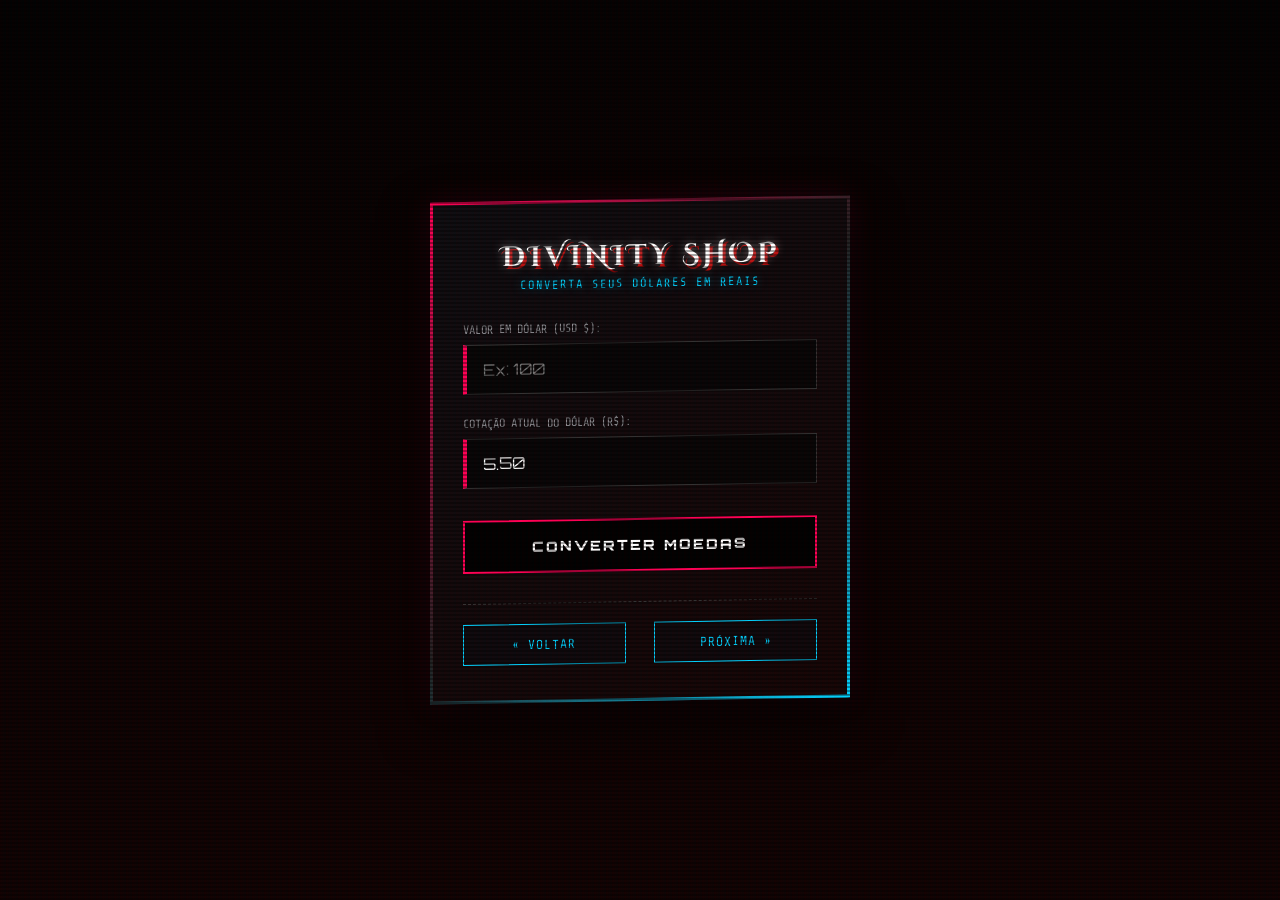
==== commit 06208bf6: "index" ====
--- a/pagina-3.html
+++ b/pagina-3.html
@@ -7,93 +7,34 @@
     <link rel="stylesheet" href="pagina-3.css">
 </head>
 <body>
-    <!-- SISTEMA DE AMBIENTAÇÃO GRÁFICA DMC -->
-    <div class="ambient-darkness"></div>
-    <div class="smoke-layer-1"></div>
-    <div class="smoke-layer-2"></div>
-    <div class="lightning-flash"></div>
-    <div class="vignette-heavy"></div>
-    
-    <!-- Glifos Mágicos de Fundo -->
-    <div class="demonic-seal seal-left"></div>
-    <div class="demonic-seal seal-right"></div>
-
-    <!-- Sistema de Partículas e Red Orbs Dinâmicas -->
-    <div class="orbs-container">
-        <div class="orb orb-1"></div>
-        <div class="orb orb-2"></div>
-        <div class="orb orb-3"></div>
-        <div class="orb orb-4"></div>
-        <div class="orb orb-5"></div>
-        <div class="orb orb-6"></div>
-        <div class="orb orb-7"></div>
-        <div class="orb orb-8"></div>
-        <div class="ash ash-1"></div>
-        <div class="ash ash-2"></div>
-        <div class="ash ash-3"></div>
-    </div>
-
-    <!-- RECIPIENTE PRINCIPAL (HUD DE CUSTOMIZAÇÃO) -->
     <div class="container">
-        <!-- Detalhes de Interface Angular nos cantos -->
-        <div class="corner-element top-left"></div>
-        <div class="corner-element top-right"></div>
-        <div class="corner-element bottom-left"></div>
-        <div class="corner-element bottom-right"></div>
-
-        <div class="hud-top-tag">DIVINITY APPARATUS V5.26</div>
-
-        <h1 class="glitch-title" data-text="DIVINITY SHOP">DIVINITY SHOP</h1>
-        <div class="subtitle">TRANSMUTADOR DE RED ORBS & CRÉDITOS</div>
+        <h1>Divinity Shop</h1>
+        <p class="subtitle">Converta seus Dólares em Reais</p>
         
-        <div class="hud-divider-complex">
-            <div class="line-left"></div>
-            <div class="center-diamond"></div>
-            <div class="line-right"></div>
-        </div>
-
-        <!-- Área de Inputs Mecânicos -->
         <div class="form-group">
-            <label for="usd">QUANTIDADE EM DÓLAR [USD $]</label>
-            <div class="input-wrapper">
-                <input type="number" id="usd" placeholder="0.00" step="0.01" autocomplete="off">
-                <div class="input-focus-bar"></div>
-            </div>
+            <label for="usd">Valor em Dólar (USD $):</label>
+            <input type="number" id="usd" placeholder="Ex: 100" step="0.01">
         </div>
 
         <div class="form-group">
-            <label for="cotacao">TAXA DE COTAÇÃO ATUAL [BRL R$]</label>
-            <div class="input-wrapper">
-                <input type="number" id="cotacao" placeholder="5.50" step="0.01" value="5.50" autocomplete="off">
-                <div class="input-focus-bar"></div>
-            </div>
+            <label for="cotacao">Cotação atual do Dólar (R$):</label>
+            <input type="number" id="cotacao" placeholder="Ex: 5.50" step="0.01" value="5.50">
         </div>
 
-        <!-- Botão de Ativação do Devil Trigger -->
-        <button class="trigger-btn" onclick="converterMoeda()">
-            <span class="btn-text">TRIGGER CONVERSION</span>
-            <span class="btn-glitch-bg"></span>
-        </button>
+        <button onclick="converterMoeda()">Converter Moedas</button>
 
-        <!-- Caixa de Resultado Customizada -->
-        <div id="painel-resultado" class="resultado-box">
-            <div class="resultado-internal">
-                <span class="label-res">// DIVISA ADQUIRIDA //</span>
-                <span id="resultado" class="valor-res">R$ 0,00</span>
-            </div>
+        <!-- Painel onde o resultado gótico vai surgir -->
+        <div id="painel-resultado" class="resultado-box" style="display: none;">
+            <span class="label-res">Total Convertido:</span>
+            <span id="resultado" class="valor-res">R$ 0,00</span>
         </div>
 
-        <!-- Menu de Navegação Estilo Seleção de Missão -->
+        <!-- Links de navegação entre as páginas do seu projeto -->
         <div class="navegacao">
-            <a href="pagina-2.html" class="nav-btn btn-prev">
-                <span class="nav-arrow">◀</span> MISSION 02
-            </a>
-            <a href="pagina-4.html" class="nav-btn btn-next">
-                MISSION 04 <span class="nav-arrow">▶</span>
-            </a>
+            <a href="pagina-2.html" class="nav-btn">« Voltar</a>
+            <a href="pagina-4.html" class="nav-btn">Próxima »</a>
         </div>
     </div>
-
     <script src="pagina-3.js"></script>
 </body>
 </html>
--- a/pagina-3.css
+++ b/pagina-3.css
@@ -1,536 +1,231 @@
-/* ==========================================================================
-   1. ARQUIVO CORE & ESTRUTURA GLOBAIS
-   ========================================================================== */
-@import url('https://fonts.googleapis.com/css2?family=Cinzel+Decorative:wght@700;900&family=Orbitron:wght@500;700;900&family=Share+Tech+Mono&display=swap');
-
-:root {
-    --bg-dark-core: #030305;
-    --dmc-neon-red: #ff003c;
-    --dmc-crimson: #a30022;
-    --dmc-abyss: #1a0006;
-    --vergil-neon-blue: #00f0ff;
-    --vergil-dark-blue: #005f73;
-    --gold-orb-glow: #ffcc00;
-    --text-white: #ffffff;
-    --text-gray: #9ca3af;
-    --interface-dark: rgba(6, 6, 9, 0.93);
-}
+@import url('https://fonts.googleapis.com/css2?family=Cinzel+Decorative:wght@700&family=Orbitron:wght@700;900&family=Share+Tech+Mono&display=swap');
 
 * {
     margin: 0;
     padding: 0;
     box-sizing: border-box;
-    user-select: none;
 }
 
 body {
-    background-color: var(--bg-dark-core);
+    /* Fundo industrial futurista com linhas de scan simulando HUD do jogo */
+    background: linear-gradient(rgba(0, 0, 0, 0.85), rgba(15, 2, 2, 0.95)),
+                radial-gradient(circle, #2a0808 0%, #050508 100%);
+    background-size: cover;
     min-height: 100vh;
     display: flex;
     justify-content: center;
     align-items: center;
-    padding: 24px;
+    padding: 20px;
     overflow: hidden;
     position: relative;
-    font-family: 'Orbitron', sans-serif;
-}
-
-/* ==========================================================================
-   2. PÓS-PROCESSAMENTO GRÁFICO (CRT SCANLINES & VIGNETTE)
-   ========================================================================== */
-.ambient-darkness {
-    position: absolute;
-    inset: 0;
-    background: radial-gradient(circle at 50% 45%, #220308 0%, #060204 65%, #000000 100%);
-    z-index: 0;
-}
-
-/* Linhas Analógicas CRT Avançadas */
+}
+
+/* Linhas de varredura analógicas na tela (efeito Menu de Missão) */
 body::before {
     content: " ";
     display: block;
     position: absolute;
-    inset: 0;
-    background: linear-gradient(rgba(18, 16, 16, 0) 50%, rgba(0, 0, 0, 0.55) 50%),
-                linear-gradient(90deg, rgba(255, 0, 60, 0.015), rgba(0, 240, 255, 0.015));
-    z-index: 999;
-    background-size: 100% 5px, 6px 100%;
+    top: 0; left: 0; bottom: 0; right: 0;
+    background: linear-gradient(rgba(18, 16, 16, 0) 50%, rgba(0, 0, 0, 0.35) 50%), 
+                linear-gradient(90deg, rgba(255, 0, 0, 0.03), rgba(0, 255, 255, 0.01));
+    z-index: 10;
+    background-size: 100% 4px, 6px 100%;
     pointer-events: none;
 }
 
-.vignette-heavy {
+.container {
+    background: linear-gradient(145deg, #0d0d11 0%, #150505 100%);
+    border: 3px solid transparent;
+    /* Borda com efeito metálico chanfrado */
+    border-image: linear-gradient(135deg, #ff0055, #222, #00d2ff) 1;
+    box-shadow: 0 20px 50px rgba(0, 0, 0, 0.9), 
+                0 0 30px rgba(255, 0, 85, 0.15);
+    padding: 35px 30px;
+    width: 100%;
+    max-width: 420px;
+    text-align: center;
+    position: relative;
+    z-index: 5;
+    transform: skewY(-1deg); /* Tela levemente inclinada estilo HUD de luta */
+}
+
+h1 {
+    font-family: 'Cinzel Decorative', serif;
+    color: #ffffff;
+    font-size: 28px;
+    letter-spacing: 3px;
+    text-transform: uppercase;
+    text-shadow: 0 0 10px rgba(255, 255, 255, 0.5), 3px 3px 0px #b30000;
+    margin-bottom: 2px;
+}
+
+.subtitle {
+    font-family: 'Share Tech Mono', monospace;
+    font-size: 12px;
+    color: #00d2ff;
+    text-transform: uppercase;
+    letter-spacing: 2px;
+    margin-bottom: 30px;
+    text-shadow: 0 0 8px rgba(0, 210, 255, 0.5);
+}
+
+.form-group {
+    text-align: left;
+    margin-bottom: 22px;
+    position: relative;
+}
+
+.form-group label {
+    display: block;
+    font-family: 'Share Tech Mono', monospace;
+    font-size: 12px;
+    color: #8e8e93;
+    margin-bottom: 8px;
+    text-transform: uppercase;
+}
+
+input {
+    width: 100%;
+    padding: 14px 16px;
+    background-color: rgba(5, 5, 5, 0.85);
+    border: 1px solid #333;
+    border-left: 4px solid #ff0055;
+    font-family: 'Orbitron', sans-serif;
+    font-size: 16px;
+    color: #fff;
+    outline: none;
+    transition: all 0.25s ease;
+}
+
+input:focus {
+    border-color: #00d2ff;
+    border-left-color: #00d2ff;
+    background-color: #0a0a0f;
+    box-shadow: inset 0 0 10px rgba(0, 210, 255, 0.2), 0 0 15px rgba(0, 210, 255, 0.1);
+}
+
+/* Botão de Ignição - Efeito Devil Trigger Clássico */
+button {
+    width: 100%;
+    padding: 16px;
+    background: #000;
+    color: #fff;
+    border: 2px solid #ff0055;
+    font-family: 'Orbitron', sans-serif;
+    font-size: 14px;
+    font-weight: 900;
+    text-transform: uppercase;
+    letter-spacing: 2px;
+    cursor: pointer;
+    position: relative;
+    overflow: hidden;
+    transition: all 0.3s ease;
+    margin-top: 10px;
+}
+
+button::before {
+    content: '';
     position: absolute;
-    inset: 0;
-    background: radial-gradient(circle, transparent 20%, rgba(0, 0, 0, 0.85) 80%, #000 100%);
-    z-index: 5;
-    pointer-events: none;
-}
-
-/* ==========================================================================
-   3. SISTEMA DE ILUMINAÇÃO E PARTÍCULAS EM 3D
-   ========================================================================== */
-.smoke-layer-1, .smoke-layer-2 {
-    position: absolute;
-    width: 250%; height: 250%;
-    top: -75%; left: -75%;
-    pointer-events: none;
-    opacity: 0.7;
-}
-.smoke-layer-1 {
-    background: radial-gradient(circle at 35% 45%, rgba(255, 0, 60, 0.06), transparent 45%);
-    z-index: 1;
-    animation: driftSmokeClockwise 40s linear infinite;
-}
-.smoke-layer-2 {
-    background: radial-gradient(circle at 65% 55%, rgba(0, 240, 255, 0.04), transparent 40%);
-    z-index: 2;
-    animation: driftSmokeCounter 30s linear infinite;
-}
-
-.lightning-flash {
-    position: absolute;
-    inset: 0;
-    background: radial-gradient(circle, rgba(255, 0, 60, 0.3) 0%, transparent 75%);
-    opacity: 0;
-    z-index: 3;
-    pointer-events: none;
-    animation: demonicStorm 15s infinite ease-in-out;
-}
-
-/* Círculos de Invocação Rúnicos */
-.demonic-seal {
-    position: absolute;
-    width: 700px; height: 700px;
-    border: 2px dashed rgba(255, 0, 60, 0.04);
-    border-radius: 50%;
-    z-index: 1;
-    pointer-events: none;
-}
-.seal-left {
-    left: -300px; top: -200px;
-    border-right-color: rgba(255, 0, 60, 0.15);
-    animation: rotateSeal 80s linear infinite;
-}
-.seal-right {
-    right: -300px; bottom: -200px;
-    border-left-color: rgba(0, 240, 255, 0.12);
-    animation: rotateSealReverse 60s linear infinite;
-}
-
-/* Red Orbs e Cinzas Voláteis */
-.orbs-container {
-    position: absolute;
-    inset: 0;
-    z-index: 4;
-    pointer-events: none;
-}
-.orb {
-    position: absolute;
-    bottom: -50px;
-    background: radial-gradient(circle, #fff 0%, var(--dmc-neon-red) 50%, transparent 80%);
-    border-radius: 50%;
-    box-shadow: 0 0 20px var(--dmc-neon-red), 0 0 40px var(--dmc-crimson);
-    animation: riseOrb 12s infinite linear;
-}
-.orb-1 { left: 5%; width: 12px; height: 12px; animation-duration: 9s; animation-delay: 1s; }
-.orb-2 { left: 18%; width: 6px; height: 6px; animation-duration: 14s; animation-delay: 4s; opacity: 0.5; }
-.orb-3 { left: 28%; width: 16px; height: 16px; animation-duration: 11s; animation-delay: 0s; filter: blur(2px); }
-.orb-4 { left: 72%; width: 8px; height: 8px; animation-duration: 10s; animation-delay: 3s; }
-.orb-5 { left: 85%; width: 20px; height: 20px; animation-duration: 16s; animation-delay: 2s; filter: blur(3px); }
-.orb-6 { left: 93%; width: 10px; height: 10px; animation-duration: 12s; animation-delay: 6s; }
-
-.ash {
-    position: absolute;
-    bottom: -30px;
-    background: rgba(255, 255, 255, 0.15);
-    width: 4px; height: 4px;
-    transform: rotate(45deg);
-    animation: riseAsh 8s infinite linear;
-}
-.ash-1 { left: 40%; animation-duration: 7s; animation-delay: 1.5s; }
-.ash-2 { left: 60%; animation-duration: 9s; animation-delay: 3.2s; }
-.ash-3 { left: 78%; animation-duration: 6s; animation-delay: 0.5s; }
-
-/* ==========================================================================
-   4. CONTEXTO DO CARD HUD (INTERFACE PRINCIPAL)
-   ========================================================================== */
-.container {
-    background: linear-gradient(150deg, rgba(8, 8, 12, 0.97) 0%, rgba(18, 4, 7, 0.97) 100%);
-    border: 1px solid rgba(255, 0, 60, 0.2);
-    box-shadow: 0 40px 90px rgba(0, 0, 0, 0.95),
-                0 0 50px rgba(255, 0, 60, 0.08),
-                inset 0 0 30px rgba(0, 0, 0, 0.8);
-    padding: 45px 40px;
-    width: 100%;
-    max-width: 450px;
-    position: relative;
-    z-index: 10;
-    transform: skewX(-0.5deg);
-    backdrop-filter: blur(12px);
-}
-
-/* Cantoneiras Metálicas de Lâminas Góticas */
-.corner-element {
-    position: absolute;
-    width: 16px; height: 16px;
-    border: 3px solid transparent;
-    pointer-events: none;
-}
-.top-left { top: -2px; left: -2px; border-top-color: var(--dmc-neon-red); border-left-color: var(--dmc-neon-red); }
-.top-right { top: -2px; right: -2px; border-top-color: var(--dmc-neon-red); border-right-color: var(--dmc-neon-red); }
-.bottom-left { bottom: -2px; left: -2px; border-bottom-color: var(--vergil-neon-blue); border-left-color: var(--vergil-neon-blue); }
-.bottom-right { bottom: -2px; right: -2px; border-bottom-color: var(--vergil-neon-blue); border-right-color: var(--vergil-neon-blue); }
-
-.hud-top-tag {
-    font-family: 'Share Tech Mono', monospace;
-    font-size: 10px;
-    color: rgba(255, 255, 255, 0.3);
-    letter-spacing: 2px;
-    text-align: left;
-    margin-bottom: 8px;
-}
-
-/* ==========================================================================
-   5. TITULOS CROMÁTICOS E DIVISORES GLITCH
-   ========================================================================== */
-.glitch-title {
-    font-family: 'Cinzel Decorative', serif;
-    font-size: 34px;
-    font-weight: 900;
-    color: var(--text-white);
-    letter-spacing: 4px;
-    text-transform: uppercase;
-    text-shadow: 2px 2px 0px var(--dmc-crimson), -1px -1px 0px var(--dmc-abyss);
-    position: relative;
-    text-align: center;
-}
-
-/* Efeito Glitch Fantasma Atrás do Título */
-.glitch-title::before, .glitch-title::after {
-    content: attr(data-text);
-    position: absolute;
-    top: 0; left: 0; width: 100%; height: 100%;
-    background: transparent;
-    clip: rect(0, 900px, 0, 0); 
-}
-.glitch-title::before {
-    left: 2px;
-    text-shadow: -2px 0 var(--vergil-neon-blue);
-    animation: titleGlitch 4s infinite linear alternate-reverse;
-}
-.glitch-title::after {
-    left: -2px;
-    text-shadow: -2px 0 var(--dmc-neon-red);
-    animation: titleGlitch 2s infinite linear alternate-reverse;
-}
-
-.subtitle {
-    font-family: 'Share Tech Mono', monospace;
-    font-size: 11px;
-    color: var(--vergil-neon-blue);
-    text-transform: uppercase;
-    letter-spacing: 2.5px;
-    text-align: center;
-    margin-top: 4px;
-    text-shadow: 0 0 10px rgba(0, 240, 255, 0.3);
-}
-
-/* Divisor Tecnológico Estilizado */
-.hud-divider-complex {
-    display: flex;
+    top: 0; left: -100%; width: 100%; height: 100%;
+    background: linear-gradient(90deg, transparent, rgba(255, 255, 255, 0.25), transparent);
+    transition: all 0.4s ease;
+}
+
+button:hover {
+    background: #ff0055;
+    box-shadow: 0 0 25px #ff0055;
+    text-shadow: 0 0 5px #fff;
+}
+
+button:hover::before {
+    left: 100%;
+}
+
+/* Painel de Customização / Upgrade de Moeda */
+.resultado-box {
+    margin-top: 25px;
+    padding: 20px;
+    background: linear-gradient(180deg, rgba(0,0,0,0.9) 0%, rgba(20,5,5,0.9) 100%);
+    border: 1px solid #ff0055;
+    position: relative;
+    display: none;
+    flex-direction: column;
     align-items: center;
     justify-content: center;
-    margin: 20px 0 30px 0;
-    width: 100%;
-}
-.line-left, .line-right {
-    height: 1px;
-    flex-grow: 1;
-}
-.line-left { background: linear-gradient(90deg, transparent, var(--dmc-neon-red)); }
-.line-right { background: linear-gradient(90deg, var(--vergil-neon-blue), transparent); }
-.center-diamond {
-    width: 6px; height: 6px;
-    background: var(--text-white);
-    transform: rotate(45deg);
-    margin: 0 10px;
-    box-shadow: 0 0 10px var(--text-white);
-}
-
-/* ==========================================================================
-   6. FORMULÁRIOS E INPUTS DE ARMAS / CAIXAS DE SELEÇÃO
-   ========================================================================== */
-.form-group {
-    margin-bottom: 26px;
-    text-align: left;
-}
-
-.form-group label {
-    display: block;
+    animation: impactBlast 0.35s cubic-bezier(0.18, 0.89, 0.32, 1.15) forwards;
+}
+
+.label-res {
     font-family: 'Share Tech Mono', monospace;
     font-size: 11px;
-    color: var(--text-gray);
-    letter-spacing: 1.5px;
-    margin-bottom: 8px;
-    padding-left: 14px;
-    position: relative;
-}
-.form-group label::before {
-    content: "◢";
-    position: absolute;
-    left: 0; top: -1px;
-    font-size: 8px;
-    color: var(--dmc-neon-red);
-}
-
-.input-wrapper {
-    position: relative;
-    width: 100%;
-}
-
-input {
-    width: 100%;
-    padding: 16px 20px;
-    background: rgba(4, 4, 6, 0.95);
-    border: 1px solid rgba(255, 255, 255, 0.05);
-    border-left: 4px solid var(--dmc-neon-red);
-    font-family: 'Orbitron', sans-serif;
-    font-size: 17px;
-    font-weight: 700;
-    color: var(--text-white);
-    outline: none;
-    letter-spacing: 1px;
-    transition: all 0.3s cubic-bezier(0.16, 1, 0.3, 1);
-}
-
-/* Efeito Glow Hidráulico ao Focar no Input */
-.input-focus-bar {
-    position: absolute;
-    bottom: 0; left: 0;
-    width: 0%; height: 2px;
-    background: var(--vergil-neon-blue);
-    transition: all 0.4s ease;
-    box-shadow: 0 0 10px var(--vergil-neon-blue);
-}
-
-input:focus {
-    background: #09090e;
-    border-color: rgba(0, 240, 255, 0.3);
-    border-left-color: var(--vergil-neon-blue);
-    padding-left: 24px;
-}
-
-input:focus + .input-focus-bar {
-    width: 100%;
-}
-
-input::-webkit-outer-spin-button,
-input::-webkit-inner-spin-button {
-    -webkit-appearance: none;
-    margin: 0;
-}
-
-/* ==========================================================================
-   7. BOTÃO DE CONTROLE PRINCIPAL (DEVIL TRIGGER BUTTON)
-   ========================================================================== */
-.trigger-btn {
-    width: 100%;
-    padding: 20px;
-    background: transparent;
-    border: 2px solid var(--dmc-neon-red);
-    color: var(--text-white);
-    font-size: 14px;
+    color: #ff0055;
+    letter-spacing: 3px;
+    text-transform: uppercase;
+    margin-bottom: 5px;
+}
+
+.valor-res {
+    font-family: 'Orbitron', sans-serif;
+    font-size: 28px;
+    color: #fff;
     font-weight: 900;
-    letter-spacing: 3px;
-    cursor: pointer;
-    position: relative;
-    overflow: hidden;
-    transition: all 0.2s ease;
-}
-
-.btn-text {
-    position: relative;
-    z-index: 3;
-}
-
-.trigger-btn::before {
-    content: '';
-    position: absolute;
-    inset: 0;
-    background: var(--dmc-neon-red);
-    transform: translateX(-100%);
-    transition: transform 0.3s cubic-bezier(0.16, 1, 0.3, 1);
-    z-index: 1;
-}
-
-.trigger-btn:hover {
-    border-color: #fff;
-    box-shadow: 0 0 35px rgba(255, 0, 60, 0.5);
-}
-
-.trigger-btn:hover::before {
-    transform: translateX(0);
-}
-
-.trigger-btn:active {
-    transform: scale(0.98);
-}
-
-/* ==========================================================================
-   8. COMPARTIMENTO DE RESULTADO (UPGRADE UNLOCKED)
-   ========================================================================== */
-.resultado-box {
-    margin-top: 32px;
-    background: linear-gradient(180deg, rgba(2,2,4,0.95) 0%, rgba(26,2,6,0.95) 100%);
-    border: 1px solid rgba(255, 0, 60, 0.3);
-    padding: 2px; /* Espaço da sub-borda */
-    position: relative;
-    display: none;
-    box-shadow: 0 20px 45px rgba(0, 0, 0, 0.8);
-    animation: dmcImpact 0.4s cubic-bezier(0.175, 0.885, 0.32, 1.275) forwards;
-}
-
-.resultado-internal {
-    background: #050508;
-    padding: 22px;
-    width: 100%;
-    border: 1px solid rgba(255, 255, 255, 0.02);
-    display: flex;
-    flex-direction: column;
-    align-items: center;
-}
-
-.label-res {
-    font-family: 'Share Tech Mono', monospace;
-    font-size: 11px;
-    color: var(--dmc-neon-red);
-    letter-spacing: 4px;
-    margin-bottom: 6px;
-}
-
-.valor-res {
-    font-size: 32px;
-    font-weight: 900;
-    color: var(--text-white);
-    text-shadow: 0 0 15px rgba(255, 255, 255, 0.4),
-                 0 0 25px var(--dmc-neon-red);
-}
-
-/* ==========================================================================
-   9. COMBO RANKING COMPONENT (SSS RANK BADGE)
-   ========================================================================== */
+    text-shadow: 0 0 15px rgba(255, 255, 255, 0.6), 0 0 8px #ff0055;
+}
+
+/* RANKING SSS - Easter Egg de Pontuação na Conversão */
 .rank-badge {
     position: absolute;
-    top: -22px;
-    right: -15px;
-    background: var(--vergil-neon-blue);
+    top: -15px;
+    right: -10px;
+    background: #00d2ff;
     color: #000;
+    font-family: 'Orbitron', sans-serif;
+    font-size: 12px;
     font-weight: 900;
-    font-size: 14px;
-    padding: 6px 16px;
-    transform: rotate(5deg) skewX(-8deg);
-    border: 2px solid var(--text-white);
-    box-shadow: 0 0 25px var(--vergil-neon-blue), 4px 4px 0px #002233;
-    letter-spacing: 2px;
-    z-index: 50;
-    animation: rankPulse 0.5s infinite steps(2);
-}
-
-/* ==========================================================================
-   10. MENU DE NAVEGAÇÃO INFERIOR (MISSION SELECT SELECTOR)
-   ========================================================================== */
+    padding: 4px 8px;
+    transform: rotate(5deg);
+    box-shadow: 0 0 15px #00d2ff;
+    letter-spacing: 1px;
+    animation: blinkRank 0.8s infinite steps(2);
+}
+
+/* Links de Navegação Inferiores (Estilo File Select) */
 .navegacao {
     display: flex;
     justify-content: space-between;
-    margin-top: 35px;
-    border-top: 1px dashed rgba(255, 255, 255, 0.08);
-    padding-top: 25px;
-    gap: 16px;
+    margin-top: 30px;
+    border-top: 1px dashed #333;
+    padding-top: 20px;
 }
 
 .nav-btn {
     font-family: 'Share Tech Mono', monospace;
-    width: 48%;
-    padding: 15px;
-    background: rgba(6, 8, 12, 0.75);
-    border: 1px solid var(--vergil-dark-blue);
-    color: var(--vergil-neon-blue);
+    width: 46%;
+    padding: 12px;
+    background: rgba(10, 10, 15, 0.6);
+    border: 1px solid #00d2ff;
+    color: #00d2ff;
     text-decoration: none;
     text-align: center;
     font-size: 13px;
-    font-weight: bold;
-    letter-spacing: 2px;
-    transition: all 0.2s cubic-bezier(0.16, 1, 0.3, 1);
+    text-transform: uppercase;
+    letter-spacing: 1px;
+    transition: all 0.2s ease;
 }
 
 .nav-btn:hover {
-    background: rgba(0, 240, 255, 0.08);
-    border-color: var(--vergil-neon-blue);
-    box-shadow: 0 0 25px rgba(0, 240, 255, 0.25);
-    text-shadow: 0 0 5px var(--vergil-neon-blue);
-    transform: translateY(-3px);
-}
-.nav-btn:active { transform: translateY(0); }
-
-.nav-arrow {
-    font-size: 10px;
-    vertical-align: middle;
-}
-
-/* ==========================================================================
-   11. CONTROLADOR DE ANIMAÇÕES INTERNAS (KEYFRAMES)
-   ========================================================================== */
-@keyframes driftSmokeClockwise {
-    0% { transform: translate(0, 0) rotate(0deg) scale(1); }
-    50% { transform: translate(-8%, -10%) rotate(180deg) scale(1.1); }
-    100% { transform: translate(0, 0) rotate(360deg) scale(1); }
-}
-@keyframes driftSmokeCounter {
-    0% { transform: translate(0, 0) rotate(0deg) scale(1); }
-    50% { transform: translate(10%, 6%) rotate(-180deg) scale(1.15); }
-    100% { transform: translate(0, 0) rotate(-360deg) scale(1); }
-}
-
-@keyframes demonicStorm {
-    0%, 93%, 96%, 98%, 100% { opacity: 0; }
-    94%, 97% { opacity: 0.3; }
-    95% { opacity: 0.05; }
-}
-
-@keyframes rotateSeal {
-    from { transform: rotate(0deg); } to { transform: rotate(360deg); }
-}
-@keyframes rotateSealReverse {
-    from { transform: rotate(0deg); } to { transform: rotate(-360deg); }
-}
-
-@keyframes riseOrb {
-    0% { transform: translateY(0) scale(0.6); opacity: 0; }
-    15% { opacity: 0.8; }
-    85% { opacity: 0.8; }
-    100% { transform: translateY(-115vh) scale(1.3); opacity: 0; }
-}
-@keyframes riseAsh {
-    0% { transform: translateY(0) rotate(45deg); opacity: 0; }
-    20% { opacity: 0.4; }
-    90% { opacity: 0.4; }
-    100% { transform: translateY(-115vh) rotate(225deg); opacity: 0; }
-}
-
-@keyframes dmcImpact {
-    0% { transform: scale(0.5) rotateX(50deg); filter: brightness(3); opacity: 0; }
-    100% { transform: scale(1) rotateX(0deg); filter: brightness(1); opacity: 1; }
-}
-
-@keyframes rankPulse {
-    0%, 100% { background: var(--vergil-neon-blue); box-shadow: 0 0 25px var(--vergil-neon-blue); color: #000; }
-    50% { background: var(--dmc-neon-red); box-shadow: 0 0 30px var(--dmc-neon-red); color: #fff; border-color: #ff88aa; }
-}
-
-@keyframes titleGlitch {
-    0% { clip: rect(42px, 9999px, 44px, 0); }
-    5% { clip: rect(12px, 9999px, 59px, 0); }
-    10% { clip: rect(48px, 9999px, 29px, 0); }
-    15% { clip: rect(0, 900px, 0, 0); }
-    100% { clip: rect(0, 900px, 0, 0); }
+    background: rgba(0, 210, 255, 0.15);
+    box-shadow: 0 0 15px rgba(0, 210, 255, 0.4);
+    text-shadow: 0 0 4px #00d2ff;
+}
+
+/* Animações mecânicas de DMC */
+@keyframes impactBlast {
+    0% { transform: scale(0.6) rotate(-3deg); filter: brightness(3); opacity: 0; }
+    100% { transform: scale(1) rotate(0deg); filter: brightness(1); opacity: 1; }
+}
+
+@keyframes blinkRank {
+    0%, 100% { background: #00d2ff; box-shadow: 0 0 15px #00d2ff; }
+    50% { background: #ff0055; box-shadow: 0 0 15px #ff0055; color: #fff; }
 }
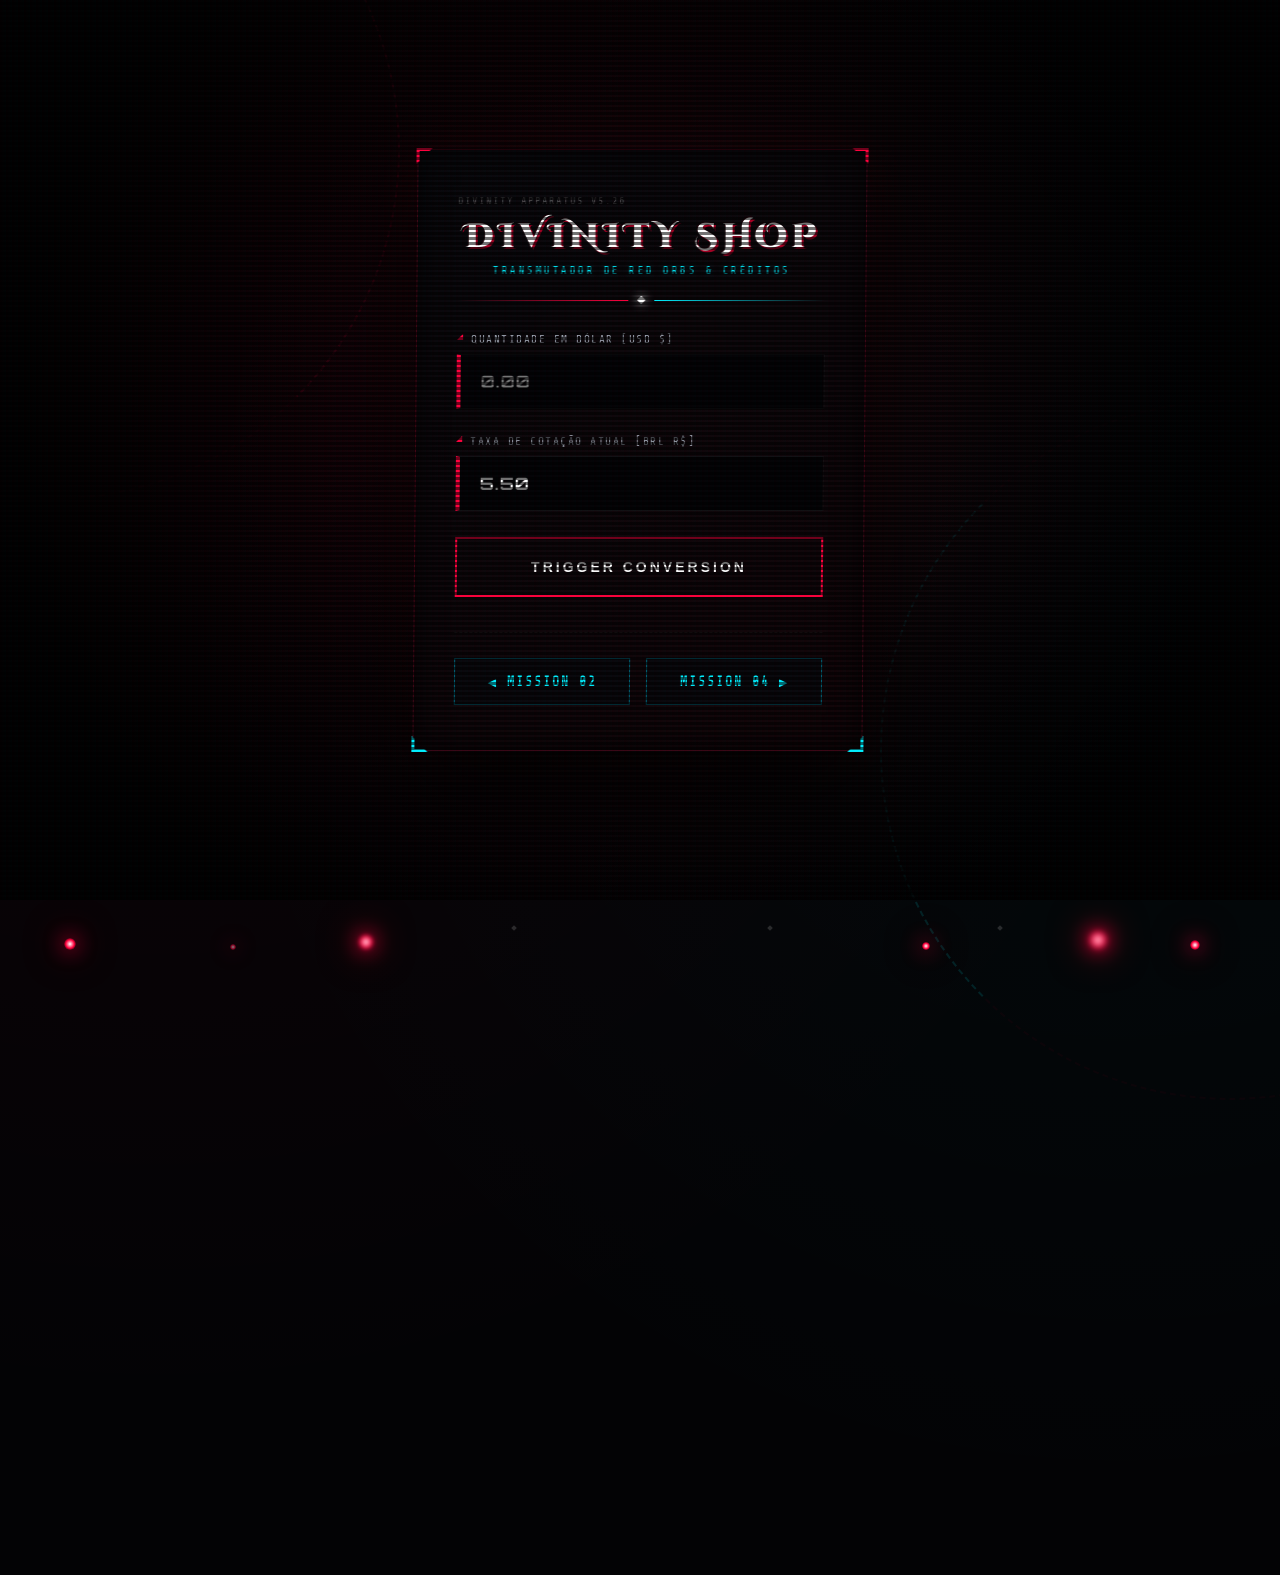
==== commit 45005b1e: "add index.html" ====
--- a/pagina-3.html
+++ b/pagina-3.html
@@ -7,34 +7,93 @@
     <link rel="stylesheet" href="pagina-3.css">
 </head>
 <body>
+    <!-- SISTEMA DE AMBIENTAÇÃO GRÁFICA DMC -->
+    <div class="ambient-darkness"></div>
+    <div class="smoke-layer-1"></div>
+    <div class="smoke-layer-2"></div>
+    <div class="lightning-flash"></div>
+    <div class="vignette-heavy"></div>
+    
+    <!-- Glifos Mágicos de Fundo -->
+    <div class="demonic-seal seal-left"></div>
+    <div class="demonic-seal seal-right"></div>
+
+    <!-- Sistema de Partículas e Red Orbs Dinâmicas -->
+    <div class="orbs-container">
+        <div class="orb orb-1"></div>
+        <div class="orb orb-2"></div>
+        <div class="orb orb-3"></div>
+        <div class="orb orb-4"></div>
+        <div class="orb orb-5"></div>
+        <div class="orb orb-6"></div>
+        <div class="orb orb-7"></div>
+        <div class="orb orb-8"></div>
+        <div class="ash ash-1"></div>
+        <div class="ash ash-2"></div>
+        <div class="ash ash-3"></div>
+    </div>
+
+    <!-- RECIPIENTE PRINCIPAL (HUD DE CUSTOMIZAÇÃO) -->
     <div class="container">
-        <h1>Divinity Shop</h1>
-        <p class="subtitle">Converta seus Dólares em Reais</p>
+        <!-- Detalhes de Interface Angular nos cantos -->
+        <div class="corner-element top-left"></div>
+        <div class="corner-element top-right"></div>
+        <div class="corner-element bottom-left"></div>
+        <div class="corner-element bottom-right"></div>
+
+        <div class="hud-top-tag">DIVINITY APPARATUS V5.26</div>
+
+        <h1 class="glitch-title" data-text="DIVINITY SHOP">DIVINITY SHOP</h1>
+        <div class="subtitle">TRANSMUTADOR DE RED ORBS & CRÉDITOS</div>
         
+        <div class="hud-divider-complex">
+            <div class="line-left"></div>
+            <div class="center-diamond"></div>
+            <div class="line-right"></div>
+        </div>
+
+        <!-- Área de Inputs Mecânicos -->
         <div class="form-group">
-            <label for="usd">Valor em Dólar (USD $):</label>
-            <input type="number" id="usd" placeholder="Ex: 100" step="0.01">
+            <label for="usd">QUANTIDADE EM DÓLAR [USD $]</label>
+            <div class="input-wrapper">
+                <input type="number" id="usd" placeholder="0.00" step="0.01" autocomplete="off">
+                <div class="input-focus-bar"></div>
+            </div>
         </div>
 
         <div class="form-group">
-            <label for="cotacao">Cotação atual do Dólar (R$):</label>
-            <input type="number" id="cotacao" placeholder="Ex: 5.50" step="0.01" value="5.50">
+            <label for="cotacao">TAXA DE COTAÇÃO ATUAL [BRL R$]</label>
+            <div class="input-wrapper">
+                <input type="number" id="cotacao" placeholder="5.50" step="0.01" value="5.50" autocomplete="off">
+                <div class="input-focus-bar"></div>
+            </div>
         </div>
 
-        <button onclick="converterMoeda()">Converter Moedas</button>
+        <!-- Botão de Ativação do Devil Trigger -->
+        <button class="trigger-btn" onclick="converterMoeda()">
+            <span class="btn-text">TRIGGER CONVERSION</span>
+            <span class="btn-glitch-bg"></span>
+        </button>
 
-        <!-- Painel onde o resultado gótico vai surgir -->
-        <div id="painel-resultado" class="resultado-box" style="display: none;">
-            <span class="label-res">Total Convertido:</span>
-            <span id="resultado" class="valor-res">R$ 0,00</span>
+        <!-- Caixa de Resultado Customizada -->
+        <div id="painel-resultado" class="resultado-box">
+            <div class="resultado-internal">
+                <span class="label-res">// DIVISA ADQUIRIDA //</span>
+                <span id="resultado" class="valor-res">R$ 0,00</span>
+            </div>
         </div>
 
-        <!-- Links de navegação entre as páginas do seu projeto -->
+        <!-- Menu de Navegação Estilo Seleção de Missão -->
         <div class="navegacao">
-            <a href="pagina-2.html" class="nav-btn">« Voltar</a>
-            <a href="pagina-4.html" class="nav-btn">Próxima »</a>
+            <a href="pagina-2.html" class="nav-btn btn-prev">
+                <span class="nav-arrow">◀</span> MISSION 02
+            </a>
+            <a href="pagina-4.html" class="nav-btn btn-next">
+                MISSION 04 <span class="nav-arrow">▶</span>
+            </a>
         </div>
     </div>
+
     <script src="pagina-3.js"></script>
 </body>
 </html>
--- a/pagina-3.css
+++ b/pagina-3.css
@@ -1,231 +1,536 @@
-@import url('https://fonts.googleapis.com/css2?family=Cinzel+Decorative:wght@700&family=Orbitron:wght@700;900&family=Share+Tech+Mono&display=swap');
+/* ==========================================================================
+   1. ARQUIVO CORE & ESTRUTURA GLOBAIS
+   ========================================================================== */
+@import url('https://fonts.googleapis.com/css2?family=Cinzel+Decorative:wght@700;900&family=Orbitron:wght@500;700;900&family=Share+Tech+Mono&display=swap');
+
+:root {
+    --bg-dark-core: #030305;
+    --dmc-neon-red: #ff003c;
+    --dmc-crimson: #a30022;
+    --dmc-abyss: #1a0006;
+    --vergil-neon-blue: #00f0ff;
+    --vergil-dark-blue: #005f73;
+    --gold-orb-glow: #ffcc00;
+    --text-white: #ffffff;
+    --text-gray: #9ca3af;
+    --interface-dark: rgba(6, 6, 9, 0.93);
+}
 
 * {
     margin: 0;
     padding: 0;
     box-sizing: border-box;
+    user-select: none;
 }
 
 body {
-    /* Fundo industrial futurista com linhas de scan simulando HUD do jogo */
-    background: linear-gradient(rgba(0, 0, 0, 0.85), rgba(15, 2, 2, 0.95)),
-                radial-gradient(circle, #2a0808 0%, #050508 100%);
-    background-size: cover;
+    background-color: var(--bg-dark-core);
     min-height: 100vh;
     display: flex;
     justify-content: center;
     align-items: center;
-    padding: 20px;
+    padding: 24px;
     overflow: hidden;
     position: relative;
-}
-
-/* Linhas de varredura analógicas na tela (efeito Menu de Missão) */
+    font-family: 'Orbitron', sans-serif;
+}
+
+/* ==========================================================================
+   2. PÓS-PROCESSAMENTO GRÁFICO (CRT SCANLINES & VIGNETTE)
+   ========================================================================== */
+.ambient-darkness {
+    position: absolute;
+    inset: 0;
+    background: radial-gradient(circle at 50% 45%, #220308 0%, #060204 65%, #000000 100%);
+    z-index: 0;
+}
+
+/* Linhas Analógicas CRT Avançadas */
 body::before {
     content: " ";
     display: block;
     position: absolute;
-    top: 0; left: 0; bottom: 0; right: 0;
-    background: linear-gradient(rgba(18, 16, 16, 0) 50%, rgba(0, 0, 0, 0.35) 50%), 
-                linear-gradient(90deg, rgba(255, 0, 0, 0.03), rgba(0, 255, 255, 0.01));
+    inset: 0;
+    background: linear-gradient(rgba(18, 16, 16, 0) 50%, rgba(0, 0, 0, 0.55) 50%),
+                linear-gradient(90deg, rgba(255, 0, 60, 0.015), rgba(0, 240, 255, 0.015));
+    z-index: 999;
+    background-size: 100% 5px, 6px 100%;
+    pointer-events: none;
+}
+
+.vignette-heavy {
+    position: absolute;
+    inset: 0;
+    background: radial-gradient(circle, transparent 20%, rgba(0, 0, 0, 0.85) 80%, #000 100%);
+    z-index: 5;
+    pointer-events: none;
+}
+
+/* ==========================================================================
+   3. SISTEMA DE ILUMINAÇÃO E PARTÍCULAS EM 3D
+   ========================================================================== */
+.smoke-layer-1, .smoke-layer-2 {
+    position: absolute;
+    width: 250%; height: 250%;
+    top: -75%; left: -75%;
+    pointer-events: none;
+    opacity: 0.7;
+}
+.smoke-layer-1 {
+    background: radial-gradient(circle at 35% 45%, rgba(255, 0, 60, 0.06), transparent 45%);
+    z-index: 1;
+    animation: driftSmokeClockwise 40s linear infinite;
+}
+.smoke-layer-2 {
+    background: radial-gradient(circle at 65% 55%, rgba(0, 240, 255, 0.04), transparent 40%);
+    z-index: 2;
+    animation: driftSmokeCounter 30s linear infinite;
+}
+
+.lightning-flash {
+    position: absolute;
+    inset: 0;
+    background: radial-gradient(circle, rgba(255, 0, 60, 0.3) 0%, transparent 75%);
+    opacity: 0;
+    z-index: 3;
+    pointer-events: none;
+    animation: demonicStorm 15s infinite ease-in-out;
+}
+
+/* Círculos de Invocação Rúnicos */
+.demonic-seal {
+    position: absolute;
+    width: 700px; height: 700px;
+    border: 2px dashed rgba(255, 0, 60, 0.04);
+    border-radius: 50%;
+    z-index: 1;
+    pointer-events: none;
+}
+.seal-left {
+    left: -300px; top: -200px;
+    border-right-color: rgba(255, 0, 60, 0.15);
+    animation: rotateSeal 80s linear infinite;
+}
+.seal-right {
+    right: -300px; bottom: -200px;
+    border-left-color: rgba(0, 240, 255, 0.12);
+    animation: rotateSealReverse 60s linear infinite;
+}
+
+/* Red Orbs e Cinzas Voláteis */
+.orbs-container {
+    position: absolute;
+    inset: 0;
+    z-index: 4;
+    pointer-events: none;
+}
+.orb {
+    position: absolute;
+    bottom: -50px;
+    background: radial-gradient(circle, #fff 0%, var(--dmc-neon-red) 50%, transparent 80%);
+    border-radius: 50%;
+    box-shadow: 0 0 20px var(--dmc-neon-red), 0 0 40px var(--dmc-crimson);
+    animation: riseOrb 12s infinite linear;
+}
+.orb-1 { left: 5%; width: 12px; height: 12px; animation-duration: 9s; animation-delay: 1s; }
+.orb-2 { left: 18%; width: 6px; height: 6px; animation-duration: 14s; animation-delay: 4s; opacity: 0.5; }
+.orb-3 { left: 28%; width: 16px; height: 16px; animation-duration: 11s; animation-delay: 0s; filter: blur(2px); }
+.orb-4 { left: 72%; width: 8px; height: 8px; animation-duration: 10s; animation-delay: 3s; }
+.orb-5 { left: 85%; width: 20px; height: 20px; animation-duration: 16s; animation-delay: 2s; filter: blur(3px); }
+.orb-6 { left: 93%; width: 10px; height: 10px; animation-duration: 12s; animation-delay: 6s; }
+
+.ash {
+    position: absolute;
+    bottom: -30px;
+    background: rgba(255, 255, 255, 0.15);
+    width: 4px; height: 4px;
+    transform: rotate(45deg);
+    animation: riseAsh 8s infinite linear;
+}
+.ash-1 { left: 40%; animation-duration: 7s; animation-delay: 1.5s; }
+.ash-2 { left: 60%; animation-duration: 9s; animation-delay: 3.2s; }
+.ash-3 { left: 78%; animation-duration: 6s; animation-delay: 0.5s; }
+
+/* ==========================================================================
+   4. CONTEXTO DO CARD HUD (INTERFACE PRINCIPAL)
+   ========================================================================== */
+.container {
+    background: linear-gradient(150deg, rgba(8, 8, 12, 0.97) 0%, rgba(18, 4, 7, 0.97) 100%);
+    border: 1px solid rgba(255, 0, 60, 0.2);
+    box-shadow: 0 40px 90px rgba(0, 0, 0, 0.95),
+                0 0 50px rgba(255, 0, 60, 0.08),
+                inset 0 0 30px rgba(0, 0, 0, 0.8);
+    padding: 45px 40px;
+    width: 100%;
+    max-width: 450px;
+    position: relative;
     z-index: 10;
-    background-size: 100% 4px, 6px 100%;
-    pointer-events: none;
-}
-
-.container {
-    background: linear-gradient(145deg, #0d0d11 0%, #150505 100%);
+    transform: skewX(-0.5deg);
+    backdrop-filter: blur(12px);
+}
+
+/* Cantoneiras Metálicas de Lâminas Góticas */
+.corner-element {
+    position: absolute;
+    width: 16px; height: 16px;
     border: 3px solid transparent;
-    /* Borda com efeito metálico chanfrado */
-    border-image: linear-gradient(135deg, #ff0055, #222, #00d2ff) 1;
-    box-shadow: 0 20px 50px rgba(0, 0, 0, 0.9), 
-                0 0 30px rgba(255, 0, 85, 0.15);
-    padding: 35px 30px;
-    width: 100%;
-    max-width: 420px;
+    pointer-events: none;
+}
+.top-left { top: -2px; left: -2px; border-top-color: var(--dmc-neon-red); border-left-color: var(--dmc-neon-red); }
+.top-right { top: -2px; right: -2px; border-top-color: var(--dmc-neon-red); border-right-color: var(--dmc-neon-red); }
+.bottom-left { bottom: -2px; left: -2px; border-bottom-color: var(--vergil-neon-blue); border-left-color: var(--vergil-neon-blue); }
+.bottom-right { bottom: -2px; right: -2px; border-bottom-color: var(--vergil-neon-blue); border-right-color: var(--vergil-neon-blue); }
+
+.hud-top-tag {
+    font-family: 'Share Tech Mono', monospace;
+    font-size: 10px;
+    color: rgba(255, 255, 255, 0.3);
+    letter-spacing: 2px;
+    text-align: left;
+    margin-bottom: 8px;
+}
+
+/* ==========================================================================
+   5. TITULOS CROMÁTICOS E DIVISORES GLITCH
+   ========================================================================== */
+.glitch-title {
+    font-family: 'Cinzel Decorative', serif;
+    font-size: 34px;
+    font-weight: 900;
+    color: var(--text-white);
+    letter-spacing: 4px;
+    text-transform: uppercase;
+    text-shadow: 2px 2px 0px var(--dmc-crimson), -1px -1px 0px var(--dmc-abyss);
+    position: relative;
     text-align: center;
-    position: relative;
-    z-index: 5;
-    transform: skewY(-1deg); /* Tela levemente inclinada estilo HUD de luta */
-}
-
-h1 {
-    font-family: 'Cinzel Decorative', serif;
-    color: #ffffff;
-    font-size: 28px;
-    letter-spacing: 3px;
-    text-transform: uppercase;
-    text-shadow: 0 0 10px rgba(255, 255, 255, 0.5), 3px 3px 0px #b30000;
-    margin-bottom: 2px;
+}
+
+/* Efeito Glitch Fantasma Atrás do Título */
+.glitch-title::before, .glitch-title::after {
+    content: attr(data-text);
+    position: absolute;
+    top: 0; left: 0; width: 100%; height: 100%;
+    background: transparent;
+    clip: rect(0, 900px, 0, 0); 
+}
+.glitch-title::before {
+    left: 2px;
+    text-shadow: -2px 0 var(--vergil-neon-blue);
+    animation: titleGlitch 4s infinite linear alternate-reverse;
+}
+.glitch-title::after {
+    left: -2px;
+    text-shadow: -2px 0 var(--dmc-neon-red);
+    animation: titleGlitch 2s infinite linear alternate-reverse;
 }
 
 .subtitle {
     font-family: 'Share Tech Mono', monospace;
-    font-size: 12px;
-    color: #00d2ff;
+    font-size: 11px;
+    color: var(--vergil-neon-blue);
     text-transform: uppercase;
-    letter-spacing: 2px;
-    margin-bottom: 30px;
-    text-shadow: 0 0 8px rgba(0, 210, 255, 0.5);
-}
-
+    letter-spacing: 2.5px;
+    text-align: center;
+    margin-top: 4px;
+    text-shadow: 0 0 10px rgba(0, 240, 255, 0.3);
+}
+
+/* Divisor Tecnológico Estilizado */
+.hud-divider-complex {
+    display: flex;
+    align-items: center;
+    justify-content: center;
+    margin: 20px 0 30px 0;
+    width: 100%;
+}
+.line-left, .line-right {
+    height: 1px;
+    flex-grow: 1;
+}
+.line-left { background: linear-gradient(90deg, transparent, var(--dmc-neon-red)); }
+.line-right { background: linear-gradient(90deg, var(--vergil-neon-blue), transparent); }
+.center-diamond {
+    width: 6px; height: 6px;
+    background: var(--text-white);
+    transform: rotate(45deg);
+    margin: 0 10px;
+    box-shadow: 0 0 10px var(--text-white);
+}
+
+/* ==========================================================================
+   6. FORMULÁRIOS E INPUTS DE ARMAS / CAIXAS DE SELEÇÃO
+   ========================================================================== */
 .form-group {
+    margin-bottom: 26px;
     text-align: left;
-    margin-bottom: 22px;
-    position: relative;
 }
 
 .form-group label {
     display: block;
     font-family: 'Share Tech Mono', monospace;
-    font-size: 12px;
-    color: #8e8e93;
+    font-size: 11px;
+    color: var(--text-gray);
+    letter-spacing: 1.5px;
     margin-bottom: 8px;
-    text-transform: uppercase;
+    padding-left: 14px;
+    position: relative;
+}
+.form-group label::before {
+    content: "◢";
+    position: absolute;
+    left: 0; top: -1px;
+    font-size: 8px;
+    color: var(--dmc-neon-red);
+}
+
+.input-wrapper {
+    position: relative;
+    width: 100%;
 }
 
 input {
     width: 100%;
-    padding: 14px 16px;
-    background-color: rgba(5, 5, 5, 0.85);
-    border: 1px solid #333;
-    border-left: 4px solid #ff0055;
+    padding: 16px 20px;
+    background: rgba(4, 4, 6, 0.95);
+    border: 1px solid rgba(255, 255, 255, 0.05);
+    border-left: 4px solid var(--dmc-neon-red);
     font-family: 'Orbitron', sans-serif;
-    font-size: 16px;
-    color: #fff;
+    font-size: 17px;
+    font-weight: 700;
+    color: var(--text-white);
     outline: none;
-    transition: all 0.25s ease;
+    letter-spacing: 1px;
+    transition: all 0.3s cubic-bezier(0.16, 1, 0.3, 1);
+}
+
+/* Efeito Glow Hidráulico ao Focar no Input */
+.input-focus-bar {
+    position: absolute;
+    bottom: 0; left: 0;
+    width: 0%; height: 2px;
+    background: var(--vergil-neon-blue);
+    transition: all 0.4s ease;
+    box-shadow: 0 0 10px var(--vergil-neon-blue);
 }
 
 input:focus {
-    border-color: #00d2ff;
-    border-left-color: #00d2ff;
-    background-color: #0a0a0f;
-    box-shadow: inset 0 0 10px rgba(0, 210, 255, 0.2), 0 0 15px rgba(0, 210, 255, 0.1);
-}
-
-/* Botão de Ignição - Efeito Devil Trigger Clássico */
-button {
-    width: 100%;
-    padding: 16px;
-    background: #000;
-    color: #fff;
-    border: 2px solid #ff0055;
-    font-family: 'Orbitron', sans-serif;
+    background: #09090e;
+    border-color: rgba(0, 240, 255, 0.3);
+    border-left-color: var(--vergil-neon-blue);
+    padding-left: 24px;
+}
+
+input:focus + .input-focus-bar {
+    width: 100%;
+}
+
+input::-webkit-outer-spin-button,
+input::-webkit-inner-spin-button {
+    -webkit-appearance: none;
+    margin: 0;
+}
+
+/* ==========================================================================
+   7. BOTÃO DE CONTROLE PRINCIPAL (DEVIL TRIGGER BUTTON)
+   ========================================================================== */
+.trigger-btn {
+    width: 100%;
+    padding: 20px;
+    background: transparent;
+    border: 2px solid var(--dmc-neon-red);
+    color: var(--text-white);
     font-size: 14px;
     font-weight: 900;
-    text-transform: uppercase;
-    letter-spacing: 2px;
+    letter-spacing: 3px;
     cursor: pointer;
     position: relative;
     overflow: hidden;
-    transition: all 0.3s ease;
-    margin-top: 10px;
-}
-
-button::before {
+    transition: all 0.2s ease;
+}
+
+.btn-text {
+    position: relative;
+    z-index: 3;
+}
+
+.trigger-btn::before {
     content: '';
     position: absolute;
-    top: 0; left: -100%; width: 100%; height: 100%;
-    background: linear-gradient(90deg, transparent, rgba(255, 255, 255, 0.25), transparent);
-    transition: all 0.4s ease;
-}
-
-button:hover {
-    background: #ff0055;
-    box-shadow: 0 0 25px #ff0055;
-    text-shadow: 0 0 5px #fff;
-}
-
-button:hover::before {
-    left: 100%;
-}
-
-/* Painel de Customização / Upgrade de Moeda */
+    inset: 0;
+    background: var(--dmc-neon-red);
+    transform: translateX(-100%);
+    transition: transform 0.3s cubic-bezier(0.16, 1, 0.3, 1);
+    z-index: 1;
+}
+
+.trigger-btn:hover {
+    border-color: #fff;
+    box-shadow: 0 0 35px rgba(255, 0, 60, 0.5);
+}
+
+.trigger-btn:hover::before {
+    transform: translateX(0);
+}
+
+.trigger-btn:active {
+    transform: scale(0.98);
+}
+
+/* ==========================================================================
+   8. COMPARTIMENTO DE RESULTADO (UPGRADE UNLOCKED)
+   ========================================================================== */
 .resultado-box {
-    margin-top: 25px;
-    padding: 20px;
-    background: linear-gradient(180deg, rgba(0,0,0,0.9) 0%, rgba(20,5,5,0.9) 100%);
-    border: 1px solid #ff0055;
+    margin-top: 32px;
+    background: linear-gradient(180deg, rgba(2,2,4,0.95) 0%, rgba(26,2,6,0.95) 100%);
+    border: 1px solid rgba(255, 0, 60, 0.3);
+    padding: 2px; /* Espaço da sub-borda */
     position: relative;
     display: none;
+    box-shadow: 0 20px 45px rgba(0, 0, 0, 0.8);
+    animation: dmcImpact 0.4s cubic-bezier(0.175, 0.885, 0.32, 1.275) forwards;
+}
+
+.resultado-internal {
+    background: #050508;
+    padding: 22px;
+    width: 100%;
+    border: 1px solid rgba(255, 255, 255, 0.02);
+    display: flex;
     flex-direction: column;
     align-items: center;
-    justify-content: center;
-    animation: impactBlast 0.35s cubic-bezier(0.18, 0.89, 0.32, 1.15) forwards;
 }
 
 .label-res {
     font-family: 'Share Tech Mono', monospace;
     font-size: 11px;
-    color: #ff0055;
-    letter-spacing: 3px;
-    text-transform: uppercase;
-    margin-bottom: 5px;
+    color: var(--dmc-neon-red);
+    letter-spacing: 4px;
+    margin-bottom: 6px;
 }
 
 .valor-res {
-    font-family: 'Orbitron', sans-serif;
-    font-size: 28px;
-    color: #fff;
+    font-size: 32px;
     font-weight: 900;
-    text-shadow: 0 0 15px rgba(255, 255, 255, 0.6), 0 0 8px #ff0055;
-}
-
-/* RANKING SSS - Easter Egg de Pontuação na Conversão */
+    color: var(--text-white);
+    text-shadow: 0 0 15px rgba(255, 255, 255, 0.4),
+                 0 0 25px var(--dmc-neon-red);
+}
+
+/* ==========================================================================
+   9. COMBO RANKING COMPONENT (SSS RANK BADGE)
+   ========================================================================== */
 .rank-badge {
     position: absolute;
-    top: -15px;
-    right: -10px;
-    background: #00d2ff;
+    top: -22px;
+    right: -15px;
+    background: var(--vergil-neon-blue);
     color: #000;
-    font-family: 'Orbitron', sans-serif;
-    font-size: 12px;
     font-weight: 900;
-    padding: 4px 8px;
-    transform: rotate(5deg);
-    box-shadow: 0 0 15px #00d2ff;
-    letter-spacing: 1px;
-    animation: blinkRank 0.8s infinite steps(2);
-}
-
-/* Links de Navegação Inferiores (Estilo File Select) */
+    font-size: 14px;
+    padding: 6px 16px;
+    transform: rotate(5deg) skewX(-8deg);
+    border: 2px solid var(--text-white);
+    box-shadow: 0 0 25px var(--vergil-neon-blue), 4px 4px 0px #002233;
+    letter-spacing: 2px;
+    z-index: 50;
+    animation: rankPulse 0.5s infinite steps(2);
+}
+
+/* ==========================================================================
+   10. MENU DE NAVEGAÇÃO INFERIOR (MISSION SELECT SELECTOR)
+   ========================================================================== */
 .navegacao {
     display: flex;
     justify-content: space-between;
-    margin-top: 30px;
-    border-top: 1px dashed #333;
-    padding-top: 20px;
+    margin-top: 35px;
+    border-top: 1px dashed rgba(255, 255, 255, 0.08);
+    padding-top: 25px;
+    gap: 16px;
 }
 
 .nav-btn {
     font-family: 'Share Tech Mono', monospace;
-    width: 46%;
-    padding: 12px;
-    background: rgba(10, 10, 15, 0.6);
-    border: 1px solid #00d2ff;
-    color: #00d2ff;
+    width: 48%;
+    padding: 15px;
+    background: rgba(6, 8, 12, 0.75);
+    border: 1px solid var(--vergil-dark-blue);
+    color: var(--vergil-neon-blue);
     text-decoration: none;
     text-align: center;
     font-size: 13px;
-    text-transform: uppercase;
-    letter-spacing: 1px;
-    transition: all 0.2s ease;
+    font-weight: bold;
+    letter-spacing: 2px;
+    transition: all 0.2s cubic-bezier(0.16, 1, 0.3, 1);
 }
 
 .nav-btn:hover {
-    background: rgba(0, 210, 255, 0.15);
-    box-shadow: 0 0 15px rgba(0, 210, 255, 0.4);
-    text-shadow: 0 0 4px #00d2ff;
-}
-
-/* Animações mecânicas de DMC */
-@keyframes impactBlast {
-    0% { transform: scale(0.6) rotate(-3deg); filter: brightness(3); opacity: 0; }
-    100% { transform: scale(1) rotate(0deg); filter: brightness(1); opacity: 1; }
-}
-
-@keyframes blinkRank {
-    0%, 100% { background: #00d2ff; box-shadow: 0 0 15px #00d2ff; }
-    50% { background: #ff0055; box-shadow: 0 0 15px #ff0055; color: #fff; }
+    background: rgba(0, 240, 255, 0.08);
+    border-color: var(--vergil-neon-blue);
+    box-shadow: 0 0 25px rgba(0, 240, 255, 0.25);
+    text-shadow: 0 0 5px var(--vergil-neon-blue);
+    transform: translateY(-3px);
+}
+.nav-btn:active { transform: translateY(0); }
+
+.nav-arrow {
+    font-size: 10px;
+    vertical-align: middle;
+}
+
+/* ==========================================================================
+   11. CONTROLADOR DE ANIMAÇÕES INTERNAS (KEYFRAMES)
+   ========================================================================== */
+@keyframes driftSmokeClockwise {
+    0% { transform: translate(0, 0) rotate(0deg) scale(1); }
+    50% { transform: translate(-8%, -10%) rotate(180deg) scale(1.1); }
+    100% { transform: translate(0, 0) rotate(360deg) scale(1); }
+}
+@keyframes driftSmokeCounter {
+    0% { transform: translate(0, 0) rotate(0deg) scale(1); }
+    50% { transform: translate(10%, 6%) rotate(-180deg) scale(1.15); }
+    100% { transform: translate(0, 0) rotate(-360deg) scale(1); }
+}
+
+@keyframes demonicStorm {
+    0%, 93%, 96%, 98%, 100% { opacity: 0; }
+    94%, 97% { opacity: 0.3; }
+    95% { opacity: 0.05; }
+}
+
+@keyframes rotateSeal {
+    from { transform: rotate(0deg); } to { transform: rotate(360deg); }
+}
+@keyframes rotateSealReverse {
+    from { transform: rotate(0deg); } to { transform: rotate(-360deg); }
+}
+
+@keyframes riseOrb {
+    0% { transform: translateY(0) scale(0.6); opacity: 0; }
+    15% { opacity: 0.8; }
+    85% { opacity: 0.8; }
+    100% { transform: translateY(-115vh) scale(1.3); opacity: 0; }
+}
+@keyframes riseAsh {
+    0% { transform: translateY(0) rotate(45deg); opacity: 0; }
+    20% { opacity: 0.4; }
+    90% { opacity: 0.4; }
+    100% { transform: translateY(-115vh) rotate(225deg); opacity: 0; }
+}
+
+@keyframes dmcImpact {
+    0% { transform: scale(0.5) rotateX(50deg); filter: brightness(3); opacity: 0; }
+    100% { transform: scale(1) rotateX(0deg); filter: brightness(1); opacity: 1; }
+}
+
+@keyframes rankPulse {
+    0%, 100% { background: var(--vergil-neon-blue); box-shadow: 0 0 25px var(--vergil-neon-blue); color: #000; }
+    50% { background: var(--dmc-neon-red); box-shadow: 0 0 30px var(--dmc-neon-red); color: #fff; border-color: #ff88aa; }
+}
+
+@keyframes titleGlitch {
+    0% { clip: rect(42px, 9999px, 44px, 0); }
+    5% { clip: rect(12px, 9999px, 59px, 0); }
+    10% { clip: rect(48px, 9999px, 29px, 0); }
+    15% { clip: rect(0, 900px, 0, 0); }
+    100% { clip: rect(0, 900px, 0, 0); }
 }
